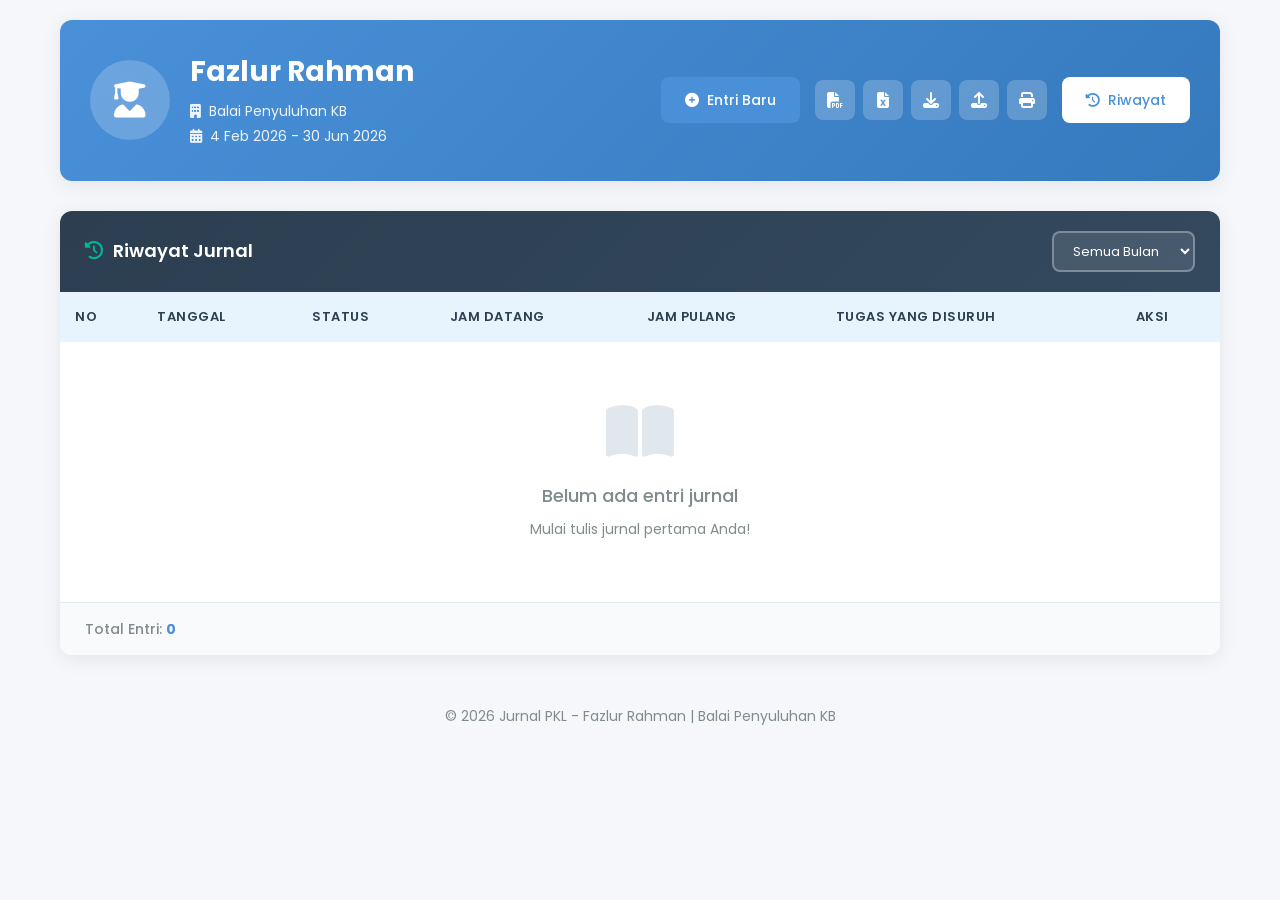
==== history.html @ e60bd789 "Initial commit: Jurnal PKL Fazlur Rahman" ====
<!doctype html>
<html lang="id">
  <head>
    <meta charset="UTF-8" />
    <meta name="viewport" content="width=device-width, initial-scale=1.0" />
    <title>Riwayat Jurnal PKL - Fazlur Rahman</title>
    <link rel="preconnect" href="https://fonts.googleapis.com" />
    <link rel="preconnect" href="https://fonts.gstatic.com" crossorigin />
    <link
      href="https://fonts.googleapis.com/css2?family=Poppins:wght@300;400;500;600;700&display=swap"
      rel="stylesheet"
    />
    <link
      rel="stylesheet"
      href="https://cdnjs.cloudflare.com/ajax/libs/font-awesome/6.4.0/css/all.min.css"
    />
    <link rel="stylesheet" href="style.css" />
  </head>
  <body>
    <div class="container">
      <!-- Header -->
      <header class="header">
        <div class="profile-section">
          <div class="avatar">
            <i class="fas fa-user-graduate"></i>
          </div>
          <div class="profile-info">
            <h1>Fazlur Rahman</h1>
            <p class="company">
              <i class="fas fa-building"></i> Balai Penyuluhan KB
            </p>
            <p class="duration">
              <i class="fas fa-calendar-alt"></i> 4 Feb 2026 - 30 Jun 2026
            </p>
          </div>
        </div>
        <div class="header-actions">
          <a href="entry.html" class="btn btn-primary">
            <i class="fas fa-plus-circle"></i> Entri Baru
          </a>
          <div class="action-toolbar">
            <button
              class="toolbar-btn"
              onclick="exportToPDF()"
              title="Export PDF"
            >
              <i class="fas fa-file-pdf"></i>
            </button>
            <button
              class="toolbar-btn"
              onclick="exportToExcel()"
              title="Export Excel"
            >
              <i class="fas fa-file-excel"></i>
            </button>
            <button
              class="toolbar-btn"
              onclick="backupData()"
              title="Backup Data"
            >
              <i class="fas fa-download"></i>
            </button>
            <button
              class="toolbar-btn"
              onclick="document.getElementById('restoreFile').click()"
              title="Restore Data"
            >
              <i class="fas fa-upload"></i>
            </button>
            <input
              type="file"
              id="restoreFile"
              accept=".json"
              style="display: none"
              onchange="restoreData(this)"
            />
            <button class="toolbar-btn" onclick="printJournal()" title="Cetak">
              <i class="fas fa-print"></i>
            </button>
          </div>
          <a href="history.html" class="btn btn-secondary">
            <i class="fas fa-history"></i> Riwayat
          </a>
        </div>
      </header>

      <!-- Main Content -->
      <main class="main-content">
        <!-- History Section -->
        <section class="card history-section">
          <div class="card-header">
            <h2><i class="fas fa-history"></i> Riwayat Jurnal</h2>
            <div class="filter-section">
              <select
                id="monthFilter"
                class="filter-select"
                onchange="filterJournals()"
              >
                <option value="">Semua Bulan</option>
                <option value="2026-02">Februari 2026</option>
                <option value="2026-03">Maret 2026</option>
                <option value="2026-04">April 2026</option>
                <option value="2026-05">Mei 2026</option>
                <option value="2026-06">Juni 2026</option>
              </select>
            </div>
          </div>
          <div class="table-container">
            <table id="journalTable" class="journal-table">
              <thead>
                <tr>
                  <th>No</th>
                  <th>Tanggal</th>
                  <th>Status</th>
                  <th>Jam Datang</th>
                  <th>Jam Pulang</th>
                  <th>Tugas yang Disuruh</th>
                  <th>Aksi</th>
                </tr>
              </thead>
              <tbody id="journalTableBody"></tbody>
            </table>
            <div id="emptyState" class="empty-state">
              <i class="fas fa-book-open"></i>
              <p>Belum ada entri jurnal</p>
              <span>Mulai tulis jurnal pertama Anda!</span>
            </div>
          </div>
          <div class="card-footer">
            <p class="entry-count">
              Total Entri: <span id="entryCount">0</span>
            </p>
          </div>
        </section>
      </main>

      <!-- Footer -->
      <footer class="footer">
        <p>© 2026 Jurnal PKL - Fazlur Rahman | Balai Penyuluhan KB</p>
      </footer>
    </div>

    <!-- Edit Modal -->
    <div id="editModal" class="modal">
      <div class="modal-content modal-large">
        <h3><i class="fas fa-edit"></i> Edit Entri Jurnal</h3>
        <form id="editForm" class="journal-form">
          <input type="hidden" id="editIndex" />
          <div class="form-row">
            <div class="form-group">
              <label for="editDate"
                ><i class="fas fa-calendar"></i> Tanggal</label
              >
              <input type="date" id="editDate" name="date" required />
            </div>
            <div class="form-group">
              <label for="editStatus"
                ><i class="fas fa-user-check"></i> Status Kehadiran</label
              >
              <select id="editStatus" name="status" required>
                <option value="Hadir">Hadir</option>
                <option value="Izin">Izin</option>
                <option value="Sakit">Sakit</option>
              </select>
            </div>
          </div>
          <div class="form-row">
            <div class="form-group">
              <label for="editArrivalTime"
                ><i class="fas fa-sign-in-alt"></i> Jam Datang</label
              >
              <input type="time" id="editArrivalTime" name="arrivalTime" />
            </div>
            <div class="form-group">
              <label for="editDepartureTime"
                ><i class="fas fa-sign-out-alt"></i> Jam Pulang</label
              >
              <input type="time" id="editDepartureTime" name="departureTime" />
            </div>
          </div>
          <div class="form-group">
            <label for="editTask"
              ><i class="fas fa-tasks"></i> Tugas yang Disuruh</label
            >
            <textarea id="editTask" name="task" rows="4"></textarea>
          </div>
          <div class="modal-actions">
            <button type="submit" class="btn btn-primary">
              <i class="fas fa-save"></i> Simpan Perubahan
            </button>
            <button
              type="button"
              class="btn btn-outline"
              onclick="closeEditModal()"
            >
              <i class="fas fa-times"></i> Batal
            </button>
          </div>
        </form>
      </div>
    </div>

    <!-- Delete Confirmation Modal -->
    <div id="confirmModal" class="modal">
      <div class="modal-content">
        <h3>Konfirmasi Hapus</h3>
        <p>Apakah Anda yakin ingin menghapus entri jurnal ini?</p>
        <div class="modal-actions">
          <button class="btn btn-danger" onclick="confirmDelete()">
            <i class="fas fa-trash"></i> Hapus
          </button>
          <button class="btn btn-outline" onclick="closeModal()">Batal</button>
        </div>
      </div>
    </div>

    <script src="script-history.js"></script>
  </body>
</html>
---- style.css ----
/* ===== CSS Variables ===== */
:root {
  --primary: #4a90d9;
  --primary-dark: #357abd;
  --primary-light: #e8f4fd;
  --secondary: #2c3e50;
  --accent: #00b894;
  --danger: #e74c3c;
  --warning: #f39c12;
  --background: #f5f7fa;
  --card-bg: #ffffff;
  --text-primary: #2c3e50;
  --text-secondary: #7f8c8d;
  --border: #e1e8ed;
  --shadow: 0 4px 20px rgba(0, 0, 0, 0.08);
  --shadow-hover: 0 8px 30px rgba(0, 0, 0, 0.12);
  --radius: 12px;
  --radius-sm: 8px;
  --transition: all 0.3s ease;
}

/* ===== Reset & Base ===== */
* {
  margin: 0;
  padding: 0;
  box-sizing: border-box;
}

body {
  font-family: "Poppins", sans-serif;
  background: var(--background);
  color: var(--text-primary);
  line-height: 1.6;
  min-height: 100vh;
}

.container {
  max-width: 1200px;
  margin: 0 auto;
  padding: 20px;
}

/* ===== Header ===== */
.header {
  background: linear-gradient(
    135deg,
    var(--primary) 0%,
    var(--primary-dark) 100%
  );
  border-radius: var(--radius);
  padding: 30px;
  margin-bottom: 30px;
  display: flex;
  justify-content: space-between;
  align-items: center;
  flex-wrap: wrap;
  gap: 20px;
  box-shadow: var(--shadow);
}

.profile-section {
  display: flex;
  align-items: center;
  gap: 20px;
}

.avatar {
  width: 80px;
  height: 80px;
  background: rgba(255, 255, 255, 0.2);
  border-radius: 50%;
  display: flex;
  align-items: center;
  justify-content: center;
  font-size: 36px;
  color: white;
  backdrop-filter: blur(10px);
}

.profile-info h1 {
  color: white;
  font-size: 28px;
  font-weight: 700;
  margin-bottom: 5px;
}

.profile-info p {
  color: rgba(255, 255, 255, 0.9);
  font-size: 14px;
  display: flex;
  align-items: center;
  gap: 8px;
  margin-bottom: 3px;
}

.profile-info i {
  font-size: 14px;
}

/* ===== Header Actions ===== */
.header-actions {
  display: flex;
  gap: 15px;
  align-items: center;
  flex-wrap: wrap;
}

.action-toolbar {
  display: flex;
  gap: 8px;
}

.toolbar-btn {
  width: 40px;
  height: 40px;
  border: none;
  border-radius: var(--radius-sm);
  background: rgba(255, 255, 255, 0.2);
  color: white;
  cursor: pointer;
  display: flex;
  align-items: center;
  justify-content: center;
  font-size: 16px;
  transition: var(--transition);
}

.toolbar-btn:hover {
  background: rgba(255, 255, 255, 0.3);
  transform: translateY(-2px);
}

.toolbar-btn:active {
  transform: translateY(0);
}

/* ===== Buttons ===== */
.btn {
  padding: 12px 24px;
  border: none;
  border-radius: var(--radius-sm);
  font-family: "Poppins", sans-serif;
  font-size: 14px;
  font-weight: 500;
  cursor: pointer;
  display: inline-flex;
  align-items: center;
  gap: 8px;
  transition: var(--transition);
  text-decoration: none;
}

.btn-primary {
  background: var(--primary);
  color: white;
}

.btn-primary:hover {
  background: var(--primary-dark);
  transform: translateY(-2px);
  box-shadow: 0 4px 15px rgba(74, 144, 217, 0.4);
}

.btn-secondary {
  background: white;
  color: var(--primary);
}

.btn-secondary:hover {
  background: var(--primary-light);
  transform: translateY(-2px);
}

.btn-outline {
  background: transparent;
  color: white;
  border: 2px solid rgba(255, 255, 255, 0.5);
}

.btn-outline:hover {
  background: rgba(255, 255, 255, 0.1);
  border-color: white;
}

.btn-danger {
  background: var(--danger);
  color: white;
}

.btn-danger:hover {
  background: #c0392b;
}

/* ===== Action Buttons ===== */
.action-buttons {
  display: flex;
  gap: 8px;
}

.btn-edit,
.btn-delete {
  padding: 8px 12px;
  border: none;
  border-radius: var(--radius-sm);
  cursor: pointer;
  transition: var(--transition);
  font-size: 14px;
}

.btn-edit {
  background: var(--primary);
  color: white;
}

.btn-edit:hover {
  background: var(--primary-dark);
  transform: scale(1.05);
}

.btn-delete {
  background: var(--danger);
  color: white;
}

.btn-delete:hover {
  background: #c0392b;
  transform: scale(1.05);
}

/* ===== Link Button ===== */
a.btn {
  text-decoration: none;
}

/* ===== Cards ===== */
.card {
  background: var(--card-bg);
  border-radius: var(--radius);
  box-shadow: var(--shadow);
  margin-bottom: 30px;
  overflow: hidden;
  transition: var(--transition);
}

.card:hover {
  box-shadow: var(--shadow-hover);
}

.card-header {
  background: linear-gradient(135deg, var(--secondary) 0%, #34495e 100%);
  color: white;
  padding: 20px 25px;
  display: flex;
  justify-content: space-between;
  align-items: center;
  flex-wrap: wrap;
  gap: 15px;
}

.card-header h2 {
  font-size: 18px;
  font-weight: 600;
  display: flex;
  align-items: center;
  gap: 10px;
}

.card-header h2 i {
  color: var(--accent);
}

/* ===== Form ===== */
.journal-form {
  padding: 25px;
}

.form-row {
  display: grid;
  grid-template-columns: repeat(auto-fit, minmax(200px, 1fr));
  gap: 20px;
}

.form-group {
  margin-bottom: 20px;
}

.form-group label {
  display: flex;
  align-items: center;
  gap: 8px;
  font-weight: 500;
  color: var(--text-primary);
  margin-bottom: 8px;
  font-size: 14px;
}

.form-group label i {
  color: var(--primary);
}

.form-group input,
.form-group textarea,
.form-group select,
.filter-select {
  width: 100%;
  padding: 12px 15px;
  border: 2px solid var(--border);
  border-radius: var(--radius-sm);
  font-family: "Poppins", sans-serif;
  font-size: 14px;
  color: var(--text-primary);
  transition: var(--transition);
  background: white;
}

.form-group input:focus,
.form-group textarea:focus,
.form-group select:focus,
.filter-select:focus {
  outline: none;
  border-color: var(--primary);
  box-shadow: 0 0 0 3px rgba(74, 144, 217, 0.1);
}

.form-group textarea {
  resize: vertical;
  min-height: 80px;
}

.form-actions {
  display: flex;
  gap: 15px;
  margin-top: 25px;
}

/* ===== Status Badge ===== */
.status-badge {
  padding: 4px 10px;
  border-radius: 20px;
  font-size: 12px;
  font-weight: 600;
  display: inline-block;
}

.status-hadir {
  background: #d4edda;
  color: #155724;
}

.status-izin {
  background: #fff3cd;
  color: #856404;
}

.status-sakit {
  background: #f8d7da;
  color: #721c24;
}

/* ===== Table ===== */
.table-container {
  overflow-x: auto;
  padding: 0;
}

.journal-table {
  width: 100%;
  border-collapse: collapse;
}

.journal-table thead {
  background: var(--primary-light);
}

.journal-table th {
  padding: 15px;
  text-align: left;
  font-weight: 600;
  color: var(--secondary);
  font-size: 13px;
  text-transform: uppercase;
  letter-spacing: 0.5px;
}

.journal-table td {
  padding: 15px;
  border-bottom: 1px solid var(--border);
  font-size: 14px;
  vertical-align: top;
}

.journal-table tbody tr {
  transition: var(--transition);
}

.journal-table tbody tr:hover {
  background: var(--primary-light);
}

.journal-table tbody tr:nth-child(even) {
  background: #f8fafc;
}

.journal-table tbody tr:nth-child(even):hover {
  background: var(--primary-light);
}

/* ===== Empty State ===== */
.empty-state {
  text-align: center;
  padding: 60px 20px;
  color: var(--text-secondary);
}

.empty-state i {
  font-size: 60px;
  color: var(--border);
  margin-bottom: 20px;
}

.empty-state p {
  font-size: 18px;
  font-weight: 500;
  margin-bottom: 5px;
}

.empty-state span {
  font-size: 14px;
}

#emptyState {
  display: none;
}

/* ===== Card Footer ===== */
.card-footer {
  padding: 15px 25px;
  background: #f8fafc;
  border-top: 1px solid var(--border);
}

.entry-count {
  font-size: 14px;
  color: var(--text-secondary);
  font-weight: 500;
}

.entry-count span {
  color: var(--primary);
  font-weight: 700;
}

/* ===== Filter ===== */
.filter-select {
  padding: 8px 15px;
  border-radius: var(--radius-sm);
  border: 2px solid rgba(255, 255, 255, 0.3);
  background: rgba(255, 255, 255, 0.1);
  color: white;
  font-size: 13px;
  cursor: pointer;
}

.filter-select option {
  color: var(--text-primary);
  background: white;
}

/* ===== Modal ===== */
.modal {
  display: none;
  position: fixed;
  top: 0;
  left: 0;
  width: 100%;
  height: 100%;
  background: rgba(0, 0, 0, 0.5);
  z-index: 1000;
  justify-content: center;
  align-items: center;
  animation: fadeIn 0.3s ease;
}

@keyframes fadeIn {
  from {
    opacity: 0;
  }
  to {
    opacity: 1;
  }
}

.modal-content {
  background: white;
  padding: 30px;
  border-radius: var(--radius);
  max-width: 400px;
  width: 90%;
  text-align: center;
  animation: slideUp 0.3s ease;
}

@keyframes slideUp {
  from {
    transform: translateY(20px);
    opacity: 0;
  }
  to {
    transform: translateY(0);
    opacity: 1;
  }
}

.modal-content h3 {
  margin-bottom: 10px;
  color: var(--text-primary);
}

.modal-content p {
  margin-bottom: 20px;
  color: var(--text-secondary);
}

.modal-actions {
  display: flex;
  gap: 10px;
  justify-content: center;
}

/* ===== Large Modal ===== */
.modal-large {
  max-width: 700px;
}

.modal-large .journal-form {
  padding: 15px;
}

.modal-large .form-row {
  grid-template-columns: repeat(3, 1fr);
}

@media (max-width: 600px) {
  .modal-large .form-row {
    grid-template-columns: 1fr;
  }
}

/* ===== Footer ===== */
.footer {
  text-align: center;
  padding: 20px;
  color: var(--text-secondary);
  font-size: 14px;
}

/* ===== Responsive ===== */
@media (max-width: 768px) {
  .header {
    flex-direction: column;
    text-align: center;
  }

  .profile-section {
    flex-direction: column;
  }

  .header-actions {
    width: 100%;
    justify-content: center;
  }

  .action-toolbar {
    justify-content: center;
    flex-wrap: wrap;
  }

  .profile-info h1 {
    font-size: 22px;
  }

  .card-header {
    flex-direction: column;
    align-items: flex-start;
  }

  .form-actions {
    flex-direction: column;
  }

  .btn {
    width: 100%;
    justify-content: center;
  }

  .journal-table {
    font-size: 12px;
  }

  .journal-table th,
  .journal-table td {
    padding: 10px 8px;
  }
}

/* ===== Print Styles ===== */
@media print {
  body {
    background: white;
  }

  .header {
    background: var(--secondary) !important;
    -webkit-print-color-adjust: exact;
    print-color-adjust: exact;
  }

  .card {
    box-shadow: none;
    border: 1px solid #ddd;
  }

  .form-section,
  .header-actions,
  .btn-delete,
  .card-footer,
  .filter-section {
    display: none !important;
  }

  .history-section {
    margin-bottom: 0;
  }

  .journal-table th {
    background: #f0f0f0 !important;
    -webkit-print-color-adjust: exact;
    print-color-adjust: exact;
  }

  .journal-table td {
    border-bottom: 1px solid #ddd;
  }
}

/* ===== Animations ===== */
@keyframes successPulse {
  0% {
    transform: scale(1);
  }
  50% {
    transform: scale(1.05);
  }
  100% {
    transform: scale(1);
  }
}

.success-animation {
  animation: successPulse 0.5s ease;
}
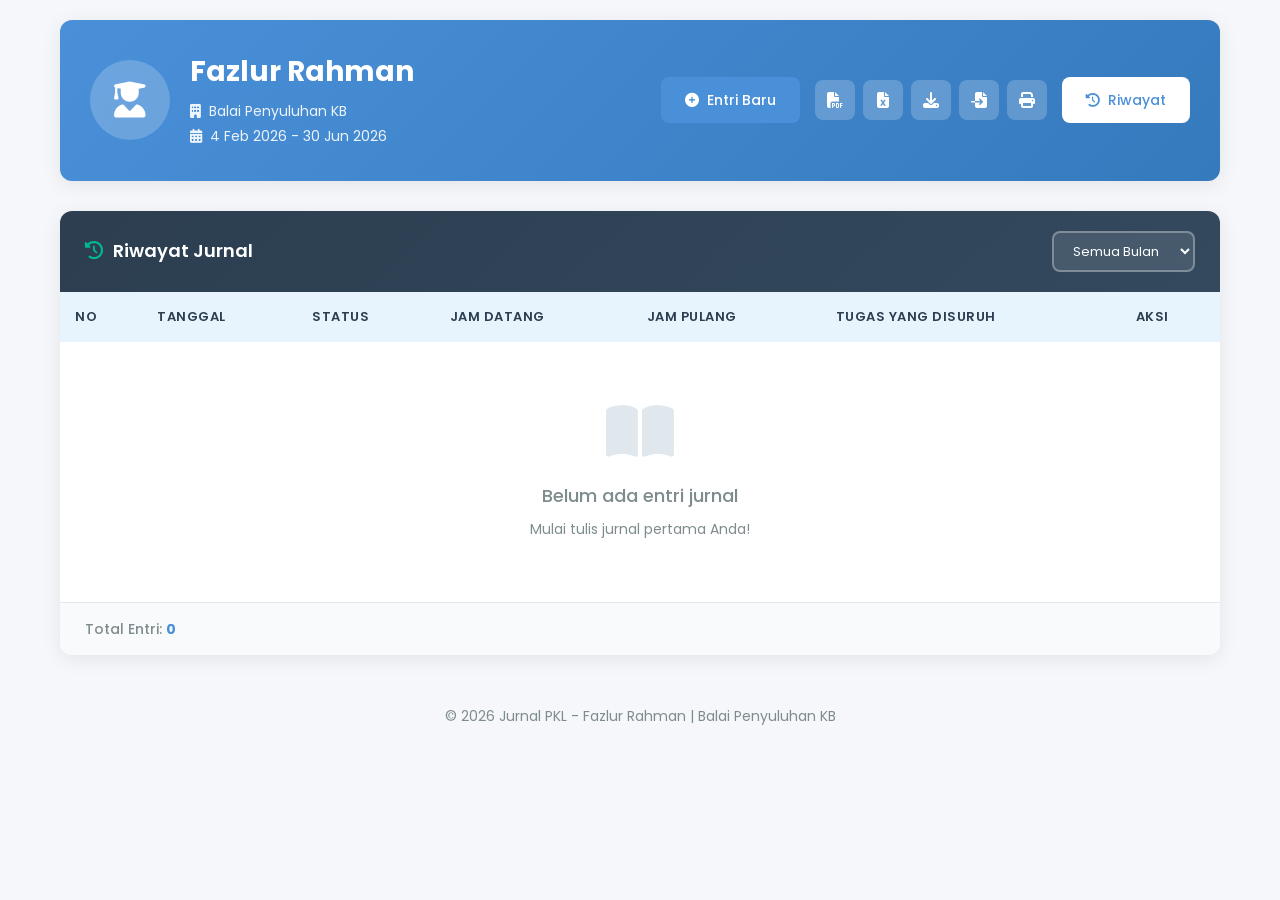
==== commit 377d90a7: "feat: add import via JSON/CSV feature" ====
--- a/history.html
+++ b/history.html
@@ -63,14 +63,14 @@
             <button
               class="toolbar-btn"
               onclick="document.getElementById('restoreFile').click()"
-              title="Restore Data"
-            >
-              <i class="fas fa-upload"></i>
+              title="Import Data (JSON/CSV)"
+            >
+              <i class="fas fa-file-import"></i>
             </button>
             <input
               type="file"
               id="restoreFile"
-              accept=".json"
+              accept=".json,.csv"
               style="display: none"
               onchange="restoreData(this)"
             />
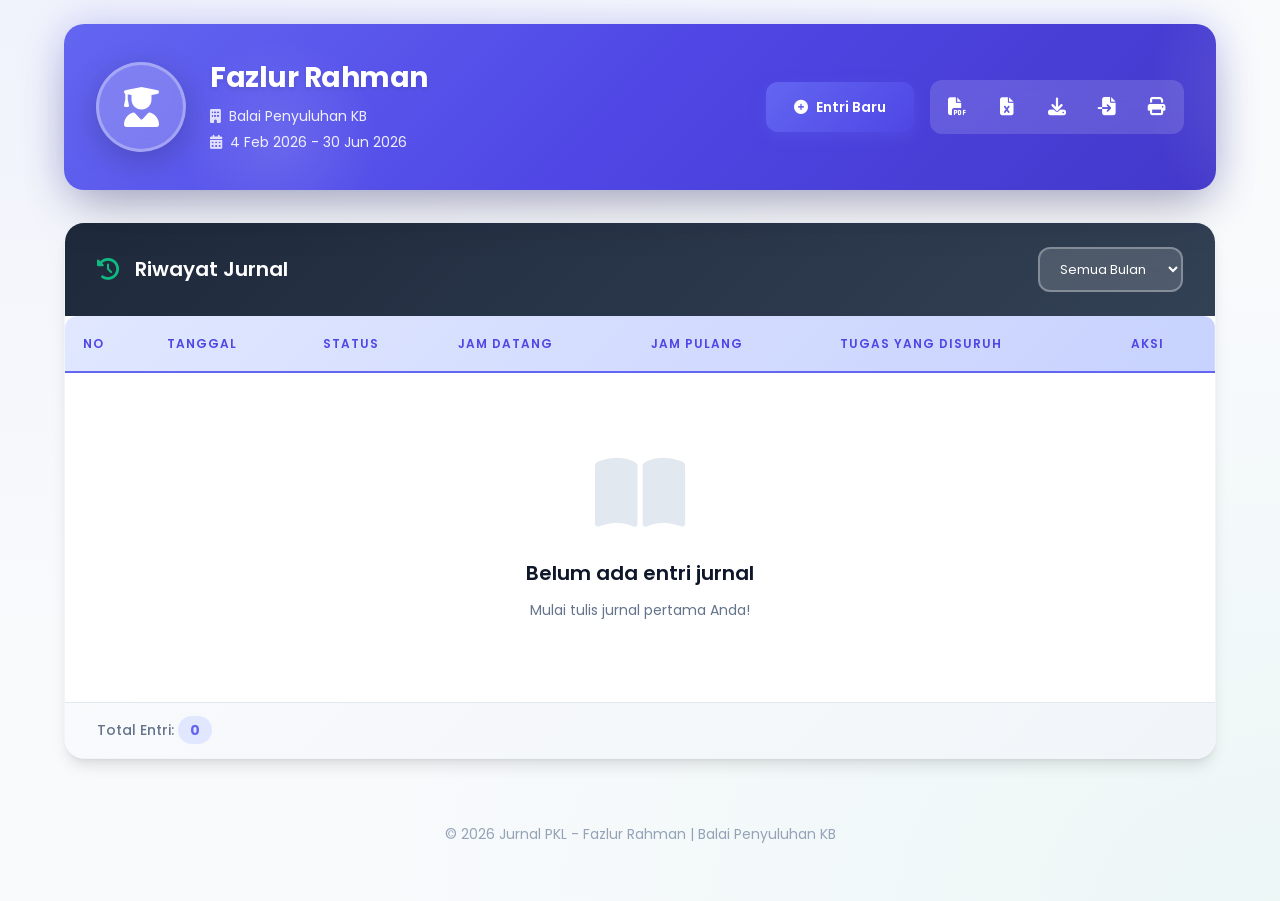
==== commit 6ca01868: "feat: redesign UI with modern look" ====
--- a/history.html
+++ b/history.html
@@ -78,9 +78,6 @@
               <i class="fas fa-print"></i>
             </button>
           </div>
-          <a href="history.html" class="btn btn-secondary">
-            <i class="fas fa-history"></i> Riwayat
-          </a>
         </div>
       </header>
 
@@ -209,7 +206,9 @@
           <button class="btn btn-danger" onclick="confirmDelete()">
             <i class="fas fa-trash"></i> Hapus
           </button>
-          <button class="btn btn-outline" onclick="closeModal()">Batal</button>
+          <button class="btn btn-secondary" onclick="closeModal()">
+            Batal
+          </button>
         </div>
       </div>
     </div>
--- a/style.css
+++ b/style.css
@@ -1,22 +1,63 @@
-/* ===== CSS Variables ===== */
+/* ===== CSS Variables - Modern Palette ===== */
 :root {
-  --primary: #4a90d9;
-  --primary-dark: #357abd;
-  --primary-light: #e8f4fd;
-  --secondary: #2c3e50;
-  --accent: #00b894;
-  --danger: #e74c3c;
-  --warning: #f39c12;
-  --background: #f5f7fa;
-  --card-bg: #ffffff;
-  --text-primary: #2c3e50;
-  --text-secondary: #7f8c8d;
-  --border: #e1e8ed;
-  --shadow: 0 4px 20px rgba(0, 0, 0, 0.08);
-  --shadow-hover: 0 8px 30px rgba(0, 0, 0, 0.12);
-  --radius: 12px;
-  --radius-sm: 8px;
-  --transition: all 0.3s ease;
+  /* Primary Colors */
+  --primary: #6366f1;
+  --primary-dark: #4f46e5;
+  --primary-light: #e0e7ff;
+  --primary-glow: rgba(99, 102, 241, 0.3);
+
+  /* Secondary Colors */
+  --secondary: #1e293b;
+  --secondary-light: #334155;
+
+  /* Accent Colors */
+  --accent: #10b981;
+  --accent-light: #d1fae5;
+
+  /* Status Colors */
+  --success: #10b981;
+  --warning: #f59e0b;
+  --danger: #ef4444;
+  --info: #3b82f6;
+
+  /* Background & Surface */
+  --background: #f8fafc;
+  --surface: #ffffff;
+  --surface-elevated: #ffffff;
+
+  /* Text Colors */
+  --text-primary: #0f172a;
+  --text-secondary: #64748b;
+  --text-muted: #94a3b8;
+
+  /* Border & Shadow */
+  --border: #e2e8f0;
+  --border-light: #f1f5f9;
+  --shadow-sm: 0 1px 2px 0 rgb(0 0 0 / 0.05);
+  --shadow: 0 4px 6px -1px rgb(0 0 0 / 0.1), 0 2px 4px -2px rgb(0 0 0 / 0.1);
+  --shadow-md:
+    0 10px 15px -3px rgb(0 0 0 / 0.1), 0 4px 6px -4px rgb(0 0 0 / 0.1);
+  --shadow-lg: 0 25px 50px -12px rgb(0 0 0 / 0.25);
+  --shadow-glow: 0 0 40px var(--primary-glow);
+
+  /* Border Radius */
+  --radius: 16px;
+  --radius-sm: 10px;
+  --radius-md: 12px;
+  --radius-lg: 20px;
+  --radius-full: 9999px;
+
+  /* Transitions */
+  --transition: all 0.3s cubic-bezier(0.4, 0, 0.2, 1);
+  --transition-fast: all 0.15s ease;
+
+  /* Spacing */
+  --space-xs: 4px;
+  --space-sm: 8px;
+  --space-md: 16px;
+  --space-lg: 24px;
+  --space-xl: 32px;
+  --space-2xl: 48px;
 }
 
 /* ===== Reset & Base ===== */
@@ -26,18 +67,32 @@
   box-sizing: border-box;
 }
 
+html {
+  scroll-behavior: smooth;
+}
+
 body {
-  font-family: "Poppins", sans-serif;
+  font-family:
+    "Poppins",
+    -apple-system,
+    BlinkMacSystemFont,
+    "Segoe UI",
+    sans-serif;
   background: var(--background);
+  background-image:
+    radial-gradient(at 0% 0%, rgba(99, 102, 241, 0.05) 0px, transparent 50%),
+    radial-gradient(at 100% 100%, rgba(16, 185, 129, 0.05) 0px, transparent 50%);
   color: var(--text-primary);
   line-height: 1.6;
   min-height: 100vh;
+  -webkit-font-smoothing: antialiased;
+  -moz-osx-font-smoothing: grayscale;
 }
 
 .container {
   max-width: 1200px;
   margin: 0 auto;
-  padding: 20px;
+  padding: var(--space-lg);
 }
 
 /* ===== Header ===== */
@@ -45,43 +100,89 @@
   background: linear-gradient(
     135deg,
     var(--primary) 0%,
-    var(--primary-dark) 100%
+    var(--primary-dark) 50%,
+    #4338ca 100%
   );
-  border-radius: var(--radius);
-  padding: 30px;
-  margin-bottom: 30px;
+  border-radius: var(--radius-lg);
+  padding: var(--space-xl);
+  margin-bottom: var(--space-xl);
   display: flex;
   justify-content: space-between;
   align-items: center;
   flex-wrap: wrap;
-  gap: 20px;
-  box-shadow: var(--shadow);
+  gap: var(--space-lg);
+  box-shadow: var(--shadow-lg), var(--shadow-glow);
+  position: relative;
+  overflow: hidden;
+}
+
+.header::before {
+  content: "";
+  position: absolute;
+  top: -50%;
+  right: -20%;
+  width: 300px;
+  height: 300px;
+  background: radial-gradient(
+    circle,
+    rgba(255, 255, 255, 0.15) 0%,
+    transparent 70%
+  );
+  border-radius: 50%;
+  pointer-events: none;
+}
+
+.header::after {
+  content: "";
+  position: absolute;
+  bottom: -30%;
+  left: 10%;
+  width: 200px;
+  height: 200px;
+  background: radial-gradient(
+    circle,
+    rgba(255, 255, 255, 0.1) 0%,
+    transparent 70%
+  );
+  border-radius: 50%;
+  pointer-events: none;
 }
 
 .profile-section {
   display: flex;
   align-items: center;
-  gap: 20px;
+  gap: var(--space-lg);
+  position: relative;
+  z-index: 1;
 }
 
 .avatar {
-  width: 80px;
-  height: 80px;
+  width: 90px;
+  height: 90px;
   background: rgba(255, 255, 255, 0.2);
+  border: 3px solid rgba(255, 255, 255, 0.3);
   border-radius: 50%;
   display: flex;
   align-items: center;
   justify-content: center;
-  font-size: 36px;
+  font-size: 40px;
   color: white;
   backdrop-filter: blur(10px);
+  box-shadow: 0 8px 32px rgba(0, 0, 0, 0.2);
+  transition: var(--transition);
+}
+
+.avatar:hover {
+  transform: scale(1.05) rotate(5deg);
 }
 
 .profile-info h1 {
   color: white;
   font-size: 28px;
   font-weight: 700;
-  margin-bottom: 5px;
+  margin-bottom: var(--space-xs);
+  text-shadow: 0 2px 4px rgba(0, 0, 0, 0.1);
+  letter-spacing: -0.5px;
 }
 
 .profile-info p {
@@ -89,45 +190,53 @@
   font-size: 14px;
   display: flex;
   align-items: center;
-  gap: 8px;
-  margin-bottom: 3px;
+  gap: var(--space-sm);
+  margin-bottom: 4px;
 }
 
 .profile-info i {
   font-size: 14px;
+  opacity: 0.9;
 }
 
 /* ===== Header Actions ===== */
 .header-actions {
   display: flex;
-  gap: 15px;
+  gap: var(--space-md);
   align-items: center;
   flex-wrap: wrap;
+  position: relative;
+  z-index: 1;
 }
 
 .action-toolbar {
   display: flex;
-  gap: 8px;
+  gap: var(--space-sm);
+  background: rgba(255, 255, 255, 0.15);
+  padding: 6px;
+  border-radius: var(--radius-md);
+  backdrop-filter: blur(10px);
 }
 
 .toolbar-btn {
-  width: 40px;
-  height: 40px;
+  width: 42px;
+  height: 42px;
   border: none;
   border-radius: var(--radius-sm);
+  background: transparent;
+  color: white;
+  cursor: pointer;
+  display: flex;
+  align-items: center;
+  justify-content: center;
+  font-size: 18px;
+  transition: var(--transition);
+}
+
+.toolbar-btn:hover {
   background: rgba(255, 255, 255, 0.2);
-  color: white;
-  cursor: pointer;
-  display: flex;
-  align-items: center;
-  justify-content: center;
-  font-size: 16px;
-  transition: var(--transition);
-}
-
-.toolbar-btn:hover {
-  background: rgba(255, 255, 255, 0.3);
   transform: translateY(-2px);
+  box-shadow: var(--shadow);
 }
 
 .toolbar-btn:active {
@@ -136,39 +245,67 @@
 
 /* ===== Buttons ===== */
 .btn {
-  padding: 12px 24px;
+  padding: 14px 28px;
   border: none;
-  border-radius: var(--radius-sm);
+  border-radius: var(--radius-md);
   font-family: "Poppins", sans-serif;
   font-size: 14px;
-  font-weight: 500;
+  font-weight: 600;
   cursor: pointer;
   display: inline-flex;
   align-items: center;
-  gap: 8px;
+  gap: var(--space-sm);
   transition: var(--transition);
   text-decoration: none;
+  position: relative;
+  overflow: hidden;
+}
+
+.btn::before {
+  content: "";
+  position: absolute;
+  top: 0;
+  left: -100%;
+  width: 100%;
+  height: 100%;
+  background: linear-gradient(
+    90deg,
+    transparent,
+    rgba(255, 255, 255, 0.2),
+    transparent
+  );
+  transition: var(--transition);
+}
+
+.btn:hover::before {
+  left: 100%;
 }
 
 .btn-primary {
-  background: var(--primary);
-  color: white;
+  background: linear-gradient(
+    135deg,
+    var(--primary) 0%,
+    var(--primary-dark) 100%
+  );
+  color: white;
+  box-shadow: 0 4px 15px var(--primary-glow);
 }
 
 .btn-primary:hover {
-  background: var(--primary-dark);
   transform: translateY(-2px);
-  box-shadow: 0 4px 15px rgba(74, 144, 217, 0.4);
+  box-shadow: 0 8px 25px var(--primary-glow);
 }
 
 .btn-secondary {
   background: white;
   color: var(--primary);
+  box-shadow: var(--shadow-sm);
 }
 
 .btn-secondary:hover {
   background: var(--primary-light);
   transform: translateY(-2px);
+  box-shadow: var(--shadow);
 }
 
 .btn-outline {
@@ -183,23 +320,24 @@
 }
 
 .btn-danger {
-  background: var(--danger);
+  background: linear-gradient(135deg, var(--danger) 0%, #dc2626 100%);
   color: white;
 }
 
 .btn-danger:hover {
-  background: #c0392b;
+  transform: translateY(-2px);
+  box-shadow: 0 8px 25px rgba(239, 68, 68, 0.3);
 }
 
 /* ===== Action Buttons ===== */
 .action-buttons {
   display: flex;
-  gap: 8px;
+  gap: var(--space-sm);
 }
 
 .btn-edit,
 .btn-delete {
-  padding: 8px 12px;
+  padding: 10px 14px;
   border: none;
   border-radius: var(--radius-sm);
   cursor: pointer;
@@ -208,22 +346,24 @@
 }
 
 .btn-edit {
+  background: var(--primary-light);
+  color: var(--primary-dark);
+}
+
+.btn-edit:hover {
   background: var(--primary);
   color: white;
-}
-
-.btn-edit:hover {
-  background: var(--primary-dark);
   transform: scale(1.05);
 }
 
 .btn-delete {
+  background: #fee2e2;
+  color: var(--danger);
+}
+
+.btn-delete:hover {
   background: var(--danger);
   color: white;
-}
-
-.btn-delete:hover {
-  background: #c0392b;
   transform: scale(1.05);
 }
 
@@ -234,68 +374,76 @@
 
 /* ===== Cards ===== */
 .card {
-  background: var(--card-bg);
-  border-radius: var(--radius);
-  box-shadow: var(--shadow);
-  margin-bottom: 30px;
+  background: var(--surface);
+  border-radius: var(--radius-lg);
+  box-shadow: var(--shadow-md);
+  margin-bottom: var(--space-xl);
   overflow: hidden;
   transition: var(--transition);
+  border: 1px solid var(--border-light);
 }
 
 .card:hover {
-  box-shadow: var(--shadow-hover);
+  box-shadow: var(--shadow-lg);
+  transform: translateY(-2px);
 }
 
 .card-header {
-  background: linear-gradient(135deg, var(--secondary) 0%, #34495e 100%);
-  color: white;
-  padding: 20px 25px;
+  background: linear-gradient(
+    135deg,
+    var(--secondary) 0%,
+    var(--secondary-light) 100%
+  );
+  color: white;
+  padding: var(--space-lg) var(--space-xl);
   display: flex;
   justify-content: space-between;
   align-items: center;
   flex-wrap: wrap;
-  gap: 15px;
+  gap: var(--space-md);
 }
 
 .card-header h2 {
-  font-size: 18px;
+  font-size: 20px;
   font-weight: 600;
   display: flex;
   align-items: center;
-  gap: 10px;
+  gap: var(--space-md);
 }
 
 .card-header h2 i {
   color: var(--accent);
+  font-size: 22px;
 }
 
 /* ===== Form ===== */
 .journal-form {
-  padding: 25px;
+  padding: var(--space-xl);
 }
 
 .form-row {
   display: grid;
-  grid-template-columns: repeat(auto-fit, minmax(200px, 1fr));
-  gap: 20px;
+  grid-template-columns: repeat(auto-fit, minmax(220px, 1fr));
+  gap: var(--space-lg);
 }
 
 .form-group {
-  margin-bottom: 20px;
+  margin-bottom: var(--space-lg);
 }
 
 .form-group label {
   display: flex;
   align-items: center;
-  gap: 8px;
-  font-weight: 500;
+  gap: var(--space-sm);
+  font-weight: 600;
   color: var(--text-primary);
-  margin-bottom: 8px;
+  margin-bottom: var(--space-sm);
   font-size: 14px;
 }
 
 .form-group label i {
   color: var(--primary);
+  font-size: 16px;
 }
 
 .form-group input,
@@ -303,14 +451,14 @@
 .form-group select,
 .filter-select {
   width: 100%;
-  padding: 12px 15px;
+  padding: 14px 18px;
   border: 2px solid var(--border);
-  border-radius: var(--radius-sm);
+  border-radius: var(--radius-md);
   font-family: "Poppins", sans-serif;
   font-size: 14px;
   color: var(--text-primary);
   transition: var(--transition);
-  background: white;
+  background: var(--surface);
 }
 
 .form-group input:focus,
@@ -319,42 +467,52 @@
 .filter-select:focus {
   outline: none;
   border-color: var(--primary);
-  box-shadow: 0 0 0 3px rgba(74, 144, 217, 0.1);
+  box-shadow:
+    0 0 0 4px var(--primary-light),
+    var(--shadow);
+}
+
+.form-group input::placeholder,
+.form-group textarea::placeholder {
+  color: var(--text-muted);
 }
 
 .form-group textarea {
   resize: vertical;
-  min-height: 80px;
+  min-height: 100px;
 }
 
 .form-actions {
   display: flex;
-  gap: 15px;
-  margin-top: 25px;
+  gap: var(--space-md);
+  margin-top: var(--space-xl);
+  padding-top: var(--space-lg);
+  border-top: 1px solid var(--border);
 }
 
 /* ===== Status Badge ===== */
 .status-badge {
-  padding: 4px 10px;
-  border-radius: 20px;
+  padding: 6px 14px;
+  border-radius: var(--radius-full);
   font-size: 12px;
   font-weight: 600;
   display: inline-block;
+  text-transform: capitalize;
 }
 
 .status-hadir {
-  background: #d4edda;
-  color: #155724;
+  background: linear-gradient(135deg, #d1fae5 0%, #a7f3d0 100%);
+  color: #065f46;
 }
 
 .status-izin {
-  background: #fff3cd;
-  color: #856404;
+  background: linear-gradient(135deg, #fef3c7 0%, #fde68a 100%);
+  color: #92400e;
 }
 
 .status-sakit {
-  background: #f8d7da;
-  color: #721c24;
+  background: linear-gradient(135deg, #fee2e2 0%, #fecaca 100%);
+  color: #991b1b;
 }
 
 /* ===== Table ===== */
@@ -365,63 +523,87 @@
 
 .journal-table {
   width: 100%;
-  border-collapse: collapse;
+  border-collapse: separate;
+  border-spacing: 0;
 }
 
 .journal-table thead {
-  background: var(--primary-light);
+  background: linear-gradient(135deg, var(--primary-light) 0%, #c7d2fe 100%);
 }
 
 .journal-table th {
-  padding: 15px;
+  padding: 18px;
   text-align: left;
   font-weight: 600;
-  color: var(--secondary);
-  font-size: 13px;
+  color: var(--primary-dark);
+  font-size: 12px;
   text-transform: uppercase;
-  letter-spacing: 0.5px;
+  letter-spacing: 1px;
+  border-bottom: 2px solid var(--primary);
+  white-space: nowrap;
+}
+
+.journal-table th:first-child {
+  border-top-left-radius: var(--radius-md);
+}
+
+.journal-table th:last-child {
+  border-top-right-radius: var(--radius-md);
 }
 
 .journal-table td {
-  padding: 15px;
+  padding: 18px;
   border-bottom: 1px solid var(--border);
   font-size: 14px;
-  vertical-align: top;
+  vertical-align: middle;
+  background: var(--surface);
 }
 
 .journal-table tbody tr {
   transition: var(--transition);
 }
 
-.journal-table tbody tr:hover {
+.journal-table tbody tr:hover td {
   background: var(--primary-light);
 }
 
-.journal-table tbody tr:nth-child(even) {
+.journal-table tbody tr:nth-child(even) td {
   background: #f8fafc;
 }
 
-.journal-table tbody tr:nth-child(even):hover {
+.journal-table tbody tr:nth-child(even):hover td {
   background: var(--primary-light);
 }
 
 /* ===== Empty State ===== */
 .empty-state {
   text-align: center;
-  padding: 60px 20px;
+  padding: 80px var(--space-xl);
   color: var(--text-secondary);
 }
 
 .empty-state i {
-  font-size: 60px;
+  font-size: 80px;
   color: var(--border);
-  margin-bottom: 20px;
+  margin-bottom: var(--space-lg);
+  animation: float 3s ease-in-out infinite;
+}
+
+@keyframes float {
+  0%,
+  100% {
+    transform: translateY(0);
+  }
+  50% {
+    transform: translateY(-10px);
+  }
 }
 
 .empty-state p {
-  font-size: 18px;
-  font-weight: 500;
-  margin-bottom: 5px;
+  font-size: 20px;
+  font-weight: 600;
+  margin-bottom: var(--space-sm);
+  color: var(--text-primary);
 }
 
 .empty-state span {
@@ -434,8 +616,8 @@
 
 /* ===== Card Footer ===== */
 .card-footer {
-  padding: 15px 25px;
-  background: #f8fafc;
+  padding: var(--space-md) var(--space-xl);
+  background: linear-gradient(135deg, #f8fafc 0%, #f1f5f9 100%);
   border-top: 1px solid var(--border);
 }
 
@@ -448,17 +630,25 @@
 .entry-count span {
   color: var(--primary);
   font-weight: 700;
+  background: var(--primary-light);
+  padding: 4px 12px;
+  border-radius: var(--radius-full);
 }
 
 /* ===== Filter ===== */
 .filter-select {
-  padding: 8px 15px;
-  border-radius: var(--radius-sm);
+  padding: 10px 16px;
+  border-radius: var(--radius-md);
   border: 2px solid rgba(255, 255, 255, 0.3);
-  background: rgba(255, 255, 255, 0.1);
+  background: rgba(255, 255, 255, 0.15);
   color: white;
   font-size: 13px;
   cursor: pointer;
+  backdrop-filter: blur(10px);
+}
+
+.filter-select:focus {
+  border-color: rgba(255, 255, 255, 0.5);
 }
 
 .filter-select option {
@@ -474,7 +664,8 @@
   left: 0;
   width: 100%;
   height: 100%;
-  background: rgba(0, 0, 0, 0.5);
+  background: rgba(15, 23, 42, 0.6);
+  backdrop-filter: blur(8px);
   z-index: 1000;
   justify-content: center;
   align-items: center;
@@ -491,18 +682,19 @@
 }
 
 .modal-content {
-  background: white;
-  padding: 30px;
-  border-radius: var(--radius);
-  max-width: 400px;
+  background: var(--surface);
+  padding: 40px;
+  border-radius: var(--radius-lg);
+  max-width: 420px;
   width: 90%;
   text-align: center;
   animation: slideUp 0.3s ease;
+  box-shadow: var(--shadow-lg);
 }
 
 @keyframes slideUp {
   from {
-    transform: translateY(20px);
+    transform: translateY(30px);
     opacity: 0;
   }
   to {
@@ -512,28 +704,31 @@
 }
 
 .modal-content h3 {
-  margin-bottom: 10px;
+  margin-bottom: var(--space-md);
   color: var(--text-primary);
+  font-size: 22px;
+  font-weight: 600;
 }
 
 .modal-content p {
-  margin-bottom: 20px;
+  margin-bottom: var(--space-xl);
   color: var(--text-secondary);
+  font-size: 15px;
 }
 
 .modal-actions {
   display: flex;
-  gap: 10px;
+  gap: var(--space-md);
   justify-content: center;
 }
 
 /* ===== Large Modal ===== */
 .modal-large {
-  max-width: 700px;
+  max-width: 750px;
 }
 
 .modal-large .journal-form {
-  padding: 15px;
+  padding: var(--space-lg);
 }
 
 .modal-large .form-row {
@@ -549,9 +744,47 @@
 /* ===== Footer ===== */
 .footer {
   text-align: center;
-  padding: 20px;
-  color: var(--text-secondary);
+  padding: var(--space-xl);
+  color: var(--text-muted);
   font-size: 14px;
+}
+
+/* ===== Notification ===== */
+.notification {
+  position: fixed;
+  top: 24px;
+  right: 24px;
+  padding: 16px 24px;
+  border-radius: var(--radius-md);
+  box-shadow: var(--shadow-lg);
+  z-index: 2000;
+  animation: slideInRight 0.3s ease;
+  display: flex;
+  align-items: center;
+  gap: var(--space-md);
+  font-weight: 500;
+  max-width: 400px;
+}
+
+.notification-success {
+  background: linear-gradient(135deg, var(--success) 0%, #059669 100%);
+  color: white;
+}
+
+.notification-error {
+  background: linear-gradient(135deg, var(--danger) 0%, #dc2626 100%);
+  color: white;
+}
+
+@keyframes slideInRight {
+  from {
+    transform: translateX(100%);
+    opacity: 0;
+  }
+  to {
+    transform: translateX(0);
+    opacity: 1;
+  }
 }
 
 /* ===== Responsive ===== */
@@ -559,6 +792,7 @@
   .header {
     flex-direction: column;
     text-align: center;
+    padding: var(--space-lg);
   }
 
   .profile-section {
@@ -576,12 +810,19 @@
   }
 
   .profile-info h1 {
-    font-size: 22px;
+    font-size: 24px;
+  }
+
+  .avatar {
+    width: 70px;
+    height: 70px;
+    font-size: 30px;
   }
 
   .card-header {
     flex-direction: column;
     align-items: flex-start;
+    padding: var(--space-md) var(--space-lg);
   }
 
   .form-actions {
@@ -599,7 +840,12 @@
 
   .journal-table th,
   .journal-table td {
-    padding: 10px 8px;
+    padding: 12px 8px;
+  }
+
+  .modal-content {
+    padding: 24px;
+    margin: var(--space-md);
   }
 }
 
@@ -659,3 +905,23 @@
 .success-animation {
   animation: successPulse 0.5s ease;
 }
+
+/* ===== Scrollbar ===== */
+::-webkit-scrollbar {
+  width: 8px;
+  height: 8px;
+}
+
+::-webkit-scrollbar-track {
+  background: var(--border-light);
+  border-radius: var(--radius-full);
+}
+
+::-webkit-scrollbar-thumb {
+  background: var(--primary-light);
+  border-radius: var(--radius-full);
+}
+
+::-webkit-scrollbar-thumb:hover {
+  background: var(--primary);
+}
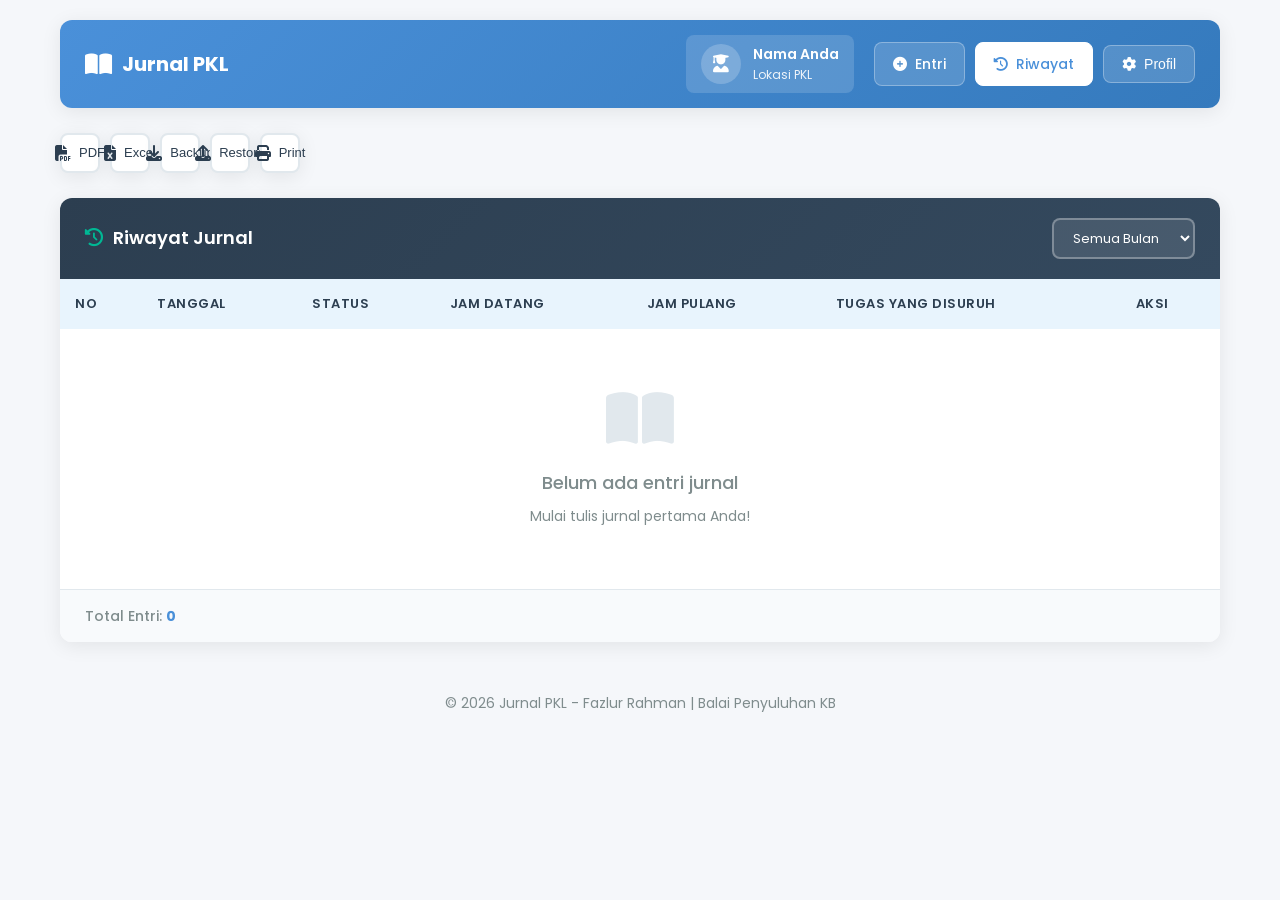
==== commit 7e7031de: "feat: Add navbar design with profile modal and mobile responsive" ====
--- a/history.html
+++ b/history.html
@@ -18,68 +18,72 @@
   </head>
   <body>
     <div class="container">
-      <!-- Header -->
-      <header class="header">
-        <div class="profile-section">
-          <div class="avatar">
-            <i class="fas fa-user-graduate"></i>
-          </div>
-          <div class="profile-info">
-            <h1>Fazlur Rahman</h1>
-            <p class="company">
-              <i class="fas fa-building"></i> Balai Penyuluhan KB
-            </p>
-            <p class="duration">
-              <i class="fas fa-calendar-alt"></i> 4 Feb 2026 - 30 Jun 2026
-            </p>
-          </div>
+      <!-- Navbar -->
+      <header class="navbar">
+        <div class="navbar-brand">
+          <i class="fas fa-book-open"></i>
+          <span>Jurnal PKL</span>
         </div>
-        <div class="header-actions">
-          <a href="entry.html" class="btn btn-primary">
-            <i class="fas fa-plus-circle"></i> Entri Baru
-          </a>
-          <div class="action-toolbar">
-            <button
-              class="toolbar-btn"
-              onclick="exportToPDF()"
-              title="Export PDF"
-            >
-              <i class="fas fa-file-pdf"></i>
-            </button>
-            <button
-              class="toolbar-btn"
-              onclick="exportToExcel()"
-              title="Export Excel"
-            >
-              <i class="fas fa-file-excel"></i>
-            </button>
-            <button
-              class="toolbar-btn"
-              onclick="backupData()"
-              title="Backup Data"
-            >
-              <i class="fas fa-download"></i>
-            </button>
-            <button
-              class="toolbar-btn"
-              onclick="document.getElementById('restoreFile').click()"
-              title="Import Data (JSON/CSV)"
-            >
-              <i class="fas fa-file-import"></i>
-            </button>
-            <input
-              type="file"
-              id="restoreFile"
-              accept=".json,.csv"
-              style="display: none"
-              onchange="restoreData(this)"
-            />
-            <button class="toolbar-btn" onclick="printJournal()" title="Cetak">
-              <i class="fas fa-print"></i>
-            </button>
-          </div>
-        </div>
+        <button class="navbar-toggle" onclick="toggleNavbar()">
+          <i class="fas fa-bars"></i>
+        </button>
+        <nav class="navbar-menu" id="navbarMenu">
+          <div class="navbar-profile">
+            <div class="navbar-avatar">
+              <i class="fas fa-user-graduate"></i>
+            </div>
+            <div class="navbar-profile-info">
+              <span id="displayName">Fazlur Rahman</span>
+              <small id="displayLocation">Balai Penyuluhan KB</small>
+            </div>
+          </div>
+          <div class="navbar-links">
+            <a href="entry.html" class="navbar-link">
+              <i class="fas fa-plus-circle"></i> Entri
+            </a>
+            <a href="history.html" class="navbar-link active">
+              <i class="fas fa-history"></i> Riwayat
+            </a>
+            <button class="navbar-link" onclick="openProfileModal()">
+              <i class="fas fa-cog"></i> Profil
+            </button>
+          </div>
+        </nav>
       </header>
+
+      <!-- Toolbar -->
+      <div class="toolbar">
+        <button class="toolbar-btn" onclick="exportToPDF()" title="Export PDF">
+          <i class="fas fa-file-pdf"></i> PDF
+        </button>
+        <button
+          class="toolbar-btn"
+          onclick="exportToExcel()"
+          title="Export Excel"
+        >
+          <i class="fas fa-file-excel"></i> Excel
+        </button>
+        <button class="toolbar-btn" onclick="backupData()" title="Backup Data">
+          <i class="fas fa-download"></i> Backup
+        </button>
+        <button
+          class="toolbar-btn"
+          onclick="document.getElementById('restoreFile').click()"
+          title="Restore Data"
+        >
+          <i class="fas fa-upload"></i> Restore
+        </button>
+        <input
+          type="file"
+          id="restoreFile"
+          accept=".json"
+          style="display: none"
+          onchange="restoreData(this)"
+        />
+        <button class="toolbar-btn" onclick="printJournal()" title="Cetak">
+          <i class="fas fa-print"></i> Print
+        </button>
+      </div>
 
       <!-- Main Content -->
       <main class="main-content">
@@ -206,13 +210,84 @@
           <button class="btn btn-danger" onclick="confirmDelete()">
             <i class="fas fa-trash"></i> Hapus
           </button>
-          <button class="btn btn-secondary" onclick="closeModal()">
-            Batal
+          <button class="btn btn-outline" onclick="closeModal()">Batal</button>
+        </div>
+      </div>
+    </div>
+
+    <script src="script-history.js"></script>
+
+    <!-- Profile Modal -->
+    <div id="profileModal" class="modal">
+      <div class="modal-content">
+        <div class="modal-header">
+          <h3><i class="fas fa-user-edit"></i> Ubah Profil</h3>
+          <button class="modal-close" onclick="closeProfileModal()">
+            <i class="fas fa-times"></i>
           </button>
         </div>
-      </div>
-    </div>
-
-    <script src="script-history.js"></script>
+        <form id="profileForm" class="profile-form">
+          <div class="form-group">
+            <label for="profileNameInput">
+              <i class="fas fa-user"></i> Nama Lengkap
+            </label>
+            <input
+              type="text"
+              id="profileNameInput"
+              class="form-input"
+              placeholder="Masukkan nama lengkap"
+              required
+            />
+          </div>
+          <div class="form-group">
+            <label for="profileLocationInput">
+              <i class="fas fa-building"></i> Lokasi PKL
+            </label>
+            <input
+              type="text"
+              id="profileLocationInput"
+              class="form-input"
+              placeholder="Masukkan lokasi PKL"
+            />
+          </div>
+          <div class="form-row">
+            <div class="form-group">
+              <label for="profileStartDateInput">
+                <i class="fas fa-calendar-plus"></i> Tanggal Mulai
+              </label>
+              <input
+                type="date"
+                id="profileStartDateInput"
+                class="form-input"
+                required
+              />
+            </div>
+            <div class="form-group">
+              <label for="profileEndDateInput">
+                <i class="fas fa-calendar-check"></i> Tanggal Selesai
+              </label>
+              <input
+                type="date"
+                id="profileEndDateInput"
+                class="form-input"
+                required
+              />
+            </div>
+          </div>
+          <div class="modal-actions">
+            <button type="submit" class="btn btn-primary">
+              <i class="fas fa-save"></i> Simpan
+            </button>
+            <button
+              type="button"
+              class="btn btn-outline"
+              onclick="closeProfileModal()"
+            >
+              <i class="fas fa-times"></i> Batal
+            </button>
+          </div>
+        </form>
+      </div>
+    </div>
   </body>
 </html>
--- a/style.css
+++ b/style.css
@@ -1,63 +1,22 @@
-/* ===== CSS Variables - Modern Palette ===== */
+/* ===== CSS Variables ===== */
 :root {
-  /* Primary Colors */
-  --primary: #6366f1;
-  --primary-dark: #4f46e5;
-  --primary-light: #e0e7ff;
-  --primary-glow: rgba(99, 102, 241, 0.3);
-
-  /* Secondary Colors */
-  --secondary: #1e293b;
-  --secondary-light: #334155;
-
-  /* Accent Colors */
-  --accent: #10b981;
-  --accent-light: #d1fae5;
-
-  /* Status Colors */
-  --success: #10b981;
-  --warning: #f59e0b;
-  --danger: #ef4444;
-  --info: #3b82f6;
-
-  /* Background & Surface */
-  --background: #f8fafc;
-  --surface: #ffffff;
-  --surface-elevated: #ffffff;
-
-  /* Text Colors */
-  --text-primary: #0f172a;
-  --text-secondary: #64748b;
-  --text-muted: #94a3b8;
-
-  /* Border & Shadow */
-  --border: #e2e8f0;
-  --border-light: #f1f5f9;
-  --shadow-sm: 0 1px 2px 0 rgb(0 0 0 / 0.05);
-  --shadow: 0 4px 6px -1px rgb(0 0 0 / 0.1), 0 2px 4px -2px rgb(0 0 0 / 0.1);
-  --shadow-md:
-    0 10px 15px -3px rgb(0 0 0 / 0.1), 0 4px 6px -4px rgb(0 0 0 / 0.1);
-  --shadow-lg: 0 25px 50px -12px rgb(0 0 0 / 0.25);
-  --shadow-glow: 0 0 40px var(--primary-glow);
-
-  /* Border Radius */
-  --radius: 16px;
-  --radius-sm: 10px;
-  --radius-md: 12px;
-  --radius-lg: 20px;
-  --radius-full: 9999px;
-
-  /* Transitions */
-  --transition: all 0.3s cubic-bezier(0.4, 0, 0.2, 1);
-  --transition-fast: all 0.15s ease;
-
-  /* Spacing */
-  --space-xs: 4px;
-  --space-sm: 8px;
-  --space-md: 16px;
-  --space-lg: 24px;
-  --space-xl: 32px;
-  --space-2xl: 48px;
+  --primary: #4a90d9;
+  --primary-dark: #357abd;
+  --primary-light: #e8f4fd;
+  --secondary: #2c3e50;
+  --accent: #00b894;
+  --danger: #e74c3c;
+  --warning: #f39c12;
+  --background: #f5f7fa;
+  --card-bg: #ffffff;
+  --text-primary: #2c3e50;
+  --text-secondary: #7f8c8d;
+  --border: #e1e8ed;
+  --shadow: 0 4px 20px rgba(0, 0, 0, 0.08);
+  --shadow-hover: 0 8px 30px rgba(0, 0, 0, 0.12);
+  --radius: 12px;
+  --radius-sm: 8px;
+  --transition: all 0.3s ease;
 }
 
 /* ===== Reset & Base ===== */
@@ -67,32 +26,173 @@
   box-sizing: border-box;
 }
 
-html {
-  scroll-behavior: smooth;
-}
-
 body {
-  font-family:
-    "Poppins",
-    -apple-system,
-    BlinkMacSystemFont,
-    "Segoe UI",
-    sans-serif;
+  font-family: "Poppins", sans-serif;
   background: var(--background);
-  background-image:
-    radial-gradient(at 0% 0%, rgba(99, 102, 241, 0.05) 0px, transparent 50%),
-    radial-gradient(at 100% 100%, rgba(16, 185, 129, 0.05) 0px, transparent 50%);
   color: var(--text-primary);
   line-height: 1.6;
   min-height: 100vh;
-  -webkit-font-smoothing: antialiased;
-  -moz-osx-font-smoothing: grayscale;
 }
 
 .container {
   max-width: 1200px;
   margin: 0 auto;
-  padding: var(--space-lg);
+  padding: 20px;
+}
+
+/* ===== Navbar ===== */
+.navbar {
+  background: linear-gradient(
+    135deg,
+    var(--primary) 0%,
+    var(--primary-dark) 100%
+  );
+  border-radius: var(--radius);
+  padding: 15px 25px;
+  margin-bottom: 25px;
+  display: flex;
+  justify-content: space-between;
+  align-items: center;
+  box-shadow: var(--shadow);
+  flex-wrap: wrap;
+  gap: 15px;
+}
+
+.navbar-brand {
+  display: flex;
+  align-items: center;
+  gap: 10px;
+  color: white;
+  font-size: 20px;
+  font-weight: 700;
+}
+
+.navbar-brand i {
+  font-size: 24px;
+}
+
+.navbar-toggle {
+  display: none;
+  background: rgba(255, 255, 255, 0.2);
+  border: none;
+  border-radius: var(--radius-sm);
+  width: 40px;
+  height: 40px;
+  color: white;
+  font-size: 18px;
+  cursor: pointer;
+}
+
+.navbar-menu {
+  display: flex;
+  align-items: center;
+  gap: 20px;
+  flex-wrap: wrap;
+}
+
+.navbar-profile {
+  display: flex;
+  align-items: center;
+  gap: 12px;
+  padding: 8px 15px;
+  background: rgba(255, 255, 255, 0.15);
+  border-radius: var(--radius-sm);
+}
+
+.navbar-avatar {
+  width: 40px;
+  height: 40px;
+  background: rgba(255, 255, 255, 0.2);
+  border-radius: 50%;
+  display: flex;
+  align-items: center;
+  justify-content: center;
+  color: white;
+  font-size: 18px;
+}
+
+.navbar-profile-info {
+  display: flex;
+  flex-direction: column;
+  color: white;
+}
+
+.navbar-profile-info span {
+  font-weight: 600;
+  font-size: 14px;
+}
+
+.navbar-profile-info small {
+  font-size: 12px;
+  opacity: 0.9;
+}
+
+.navbar-links {
+  display: flex;
+  align-items: center;
+  gap: 10px;
+}
+
+.navbar-link {
+  display: flex;
+  align-items: center;
+  gap: 8px;
+  padding: 10px 18px;
+  background: rgba(255, 255, 255, 0.15);
+  border: 1px solid rgba(255, 255, 255, 0.3);
+  border-radius: var(--radius-sm);
+  color: white;
+  text-decoration: none;
+  font-size: 14px;
+  font-weight: 500;
+  cursor: pointer;
+  transition: var(--transition);
+}
+
+.navbar-link:hover {
+  background: rgba(255, 255, 255, 0.25);
+  border-color: white;
+}
+
+.navbar-link.active {
+  background: white;
+  color: var(--primary);
+  border-color: white;
+}
+
+/* ===== Toolbar ===== */
+.toolbar {
+  display: flex;
+  gap: 10px;
+  margin-bottom: 25px;
+  flex-wrap: wrap;
+}
+
+.toolbar .toolbar-btn {
+  display: flex;
+  align-items: center;
+  gap: 8px;
+  padding: 10px 18px;
+  background: var(--card-bg);
+  border: 2px solid var(--border);
+  border-radius: var(--radius-sm);
+  color: var(--text-primary);
+  font-size: 13px;
+  font-weight: 500;
+  cursor: pointer;
+  transition: var(--transition);
+  box-shadow: var(--shadow);
+}
+
+.toolbar .toolbar-btn:hover {
+  border-color: var(--primary);
+  color: var(--primary);
+  transform: translateY(-2px);
+  box-shadow: var(--shadow-hover);
+}
+
+.toolbar .toolbar-btn i {
+  font-size: 16px;
 }
 
 /* ===== Header ===== */
@@ -100,89 +200,43 @@
   background: linear-gradient(
     135deg,
     var(--primary) 0%,
-    var(--primary-dark) 50%,
-    #4338ca 100%
+    var(--primary-dark) 100%
   );
-  border-radius: var(--radius-lg);
-  padding: var(--space-xl);
-  margin-bottom: var(--space-xl);
+  border-radius: var(--radius);
+  padding: 30px;
+  margin-bottom: 30px;
   display: flex;
   justify-content: space-between;
   align-items: center;
   flex-wrap: wrap;
-  gap: var(--space-lg);
-  box-shadow: var(--shadow-lg), var(--shadow-glow);
-  position: relative;
-  overflow: hidden;
-}
-
-.header::before {
-  content: "";
-  position: absolute;
-  top: -50%;
-  right: -20%;
-  width: 300px;
-  height: 300px;
-  background: radial-gradient(
-    circle,
-    rgba(255, 255, 255, 0.15) 0%,
-    transparent 70%
-  );
+  gap: 20px;
+  box-shadow: var(--shadow);
+}
+
+.profile-section {
+  display: flex;
+  align-items: center;
+  gap: 20px;
+}
+
+.avatar {
+  width: 80px;
+  height: 80px;
+  background: rgba(255, 255, 255, 0.2);
   border-radius: 50%;
-  pointer-events: none;
-}
-
-.header::after {
-  content: "";
-  position: absolute;
-  bottom: -30%;
-  left: 10%;
-  width: 200px;
-  height: 200px;
-  background: radial-gradient(
-    circle,
-    rgba(255, 255, 255, 0.1) 0%,
-    transparent 70%
-  );
-  border-radius: 50%;
-  pointer-events: none;
-}
-
-.profile-section {
-  display: flex;
-  align-items: center;
-  gap: var(--space-lg);
-  position: relative;
-  z-index: 1;
-}
-
-.avatar {
-  width: 90px;
-  height: 90px;
-  background: rgba(255, 255, 255, 0.2);
-  border: 3px solid rgba(255, 255, 255, 0.3);
-  border-radius: 50%;
   display: flex;
   align-items: center;
   justify-content: center;
-  font-size: 40px;
+  font-size: 36px;
   color: white;
   backdrop-filter: blur(10px);
-  box-shadow: 0 8px 32px rgba(0, 0, 0, 0.2);
-  transition: var(--transition);
-}
-
-.avatar:hover {
-  transform: scale(1.05) rotate(5deg);
 }
 
 .profile-info h1 {
   color: white;
   font-size: 28px;
   font-weight: 700;
-  margin-bottom: var(--space-xs);
-  text-shadow: 0 2px 4px rgba(0, 0, 0, 0.1);
-  letter-spacing: -0.5px;
+  margin-bottom: 5px;
 }
 
 .profile-info p {
@@ -190,53 +244,186 @@
   font-size: 14px;
   display: flex;
   align-items: center;
-  gap: var(--space-sm);
-  margin-bottom: 4px;
+  gap: 8px;
+  margin-bottom: 3px;
 }
 
 .profile-info i {
   font-size: 14px;
-  opacity: 0.9;
+}
+
+/* ===== Profile Input Fields ===== */
+.profile-inputs {
+  display: flex;
+  flex-direction: column;
+  gap: 8px;
+}
+
+.profile-input {
+  background: rgba(255, 255, 255, 0.15);
+  border: 1px solid rgba(255, 255, 255, 0.3);
+  border-radius: var(--radius-sm);
+  padding: 8px 12px;
+  color: white;
+  font-family: "Poppins", sans-serif;
+  font-size: 14px;
+  transition: var(--transition);
+  backdrop-filter: blur(5px);
+}
+
+.profile-input:focus {
+  outline: none;
+  background: rgba(255, 255, 255, 0.25);
+  border-color: rgba(255, 255, 255, 0.5);
+}
+
+.profile-input::placeholder {
+  color: rgba(255, 255, 255, 0.7);
+}
+
+.profile-input-date {
+  width: 160px;
+}
+
+.profile-input-name {
+  font-size: 20px;
+  font-weight: 700;
+  width: 250px;
+}
+
+.profile-input-location {
+  width: 200px;
+}
+
+.profile-inputs p {
+  display: flex;
+  align-items: center;
+  gap: 8px;
+  margin-bottom: 0;
+}
+
+.profile-inputs p i {
+  width: 16px;
+  text-align: center;
+}
+
+.profile-dates {
+  display: flex;
+  align-items: center;
+  gap: 8px;
+  color: rgba(255, 255, 255, 0.9);
+  font-size: 14px;
+}
+
+.profile-dates .date-separator {
+  color: rgba(255, 255, 255, 0.7);
+}
+
+/* ===== Profile Modal ===== */
+.modal-header {
+  display: flex;
+  justify-content: space-between;
+  align-items: center;
+  margin-bottom: 20px;
+  padding-bottom: 15px;
+  border-bottom: 1px solid var(--border);
+}
+
+.modal-header h3 {
+  margin: 0;
+  display: flex;
+  align-items: center;
+  gap: 10px;
+}
+
+.modal-header h3 i {
+  color: var(--primary);
+}
+
+.modal-close {
+  background: var(--danger);
+  border: none;
+  width: 32px;
+  height: 32px;
+  border-radius: 50%;
+  font-size: 16px;
+  cursor: pointer;
+  color: white;
+  display: flex;
+  align-items: center;
+  justify-content: center;
+  transition: var(--transition);
+}
+
+.modal-close:hover {
+  background: #c0392b;
+  transform: scale(1.1);
+}
+
+.profile-form .form-group {
+  margin-bottom: 15px;
+}
+
+.profile-form .form-input {
+  width: 100%;
+  padding: 12px 15px;
+  border: 2px solid var(--border);
+  border-radius: var(--radius-sm);
+  font-family: "Poppins", sans-serif;
+  font-size: 14px;
+  color: var(--text-primary);
+  transition: var(--transition);
+}
+
+.profile-form .form-input:focus {
+  outline: none;
+  border-color: var(--primary);
+  box-shadow: 0 0 0 3px rgba(74, 144, 217, 0.1);
+}
+
+.profile-form .form-row {
+  display: grid;
+  grid-template-columns: 1fr 1fr;
+  gap: 15px;
+}
+
+@media (max-width: 500px) {
+  .profile-form .form-row {
+    grid-template-columns: 1fr;
+  }
 }
 
 /* ===== Header Actions ===== */
 .header-actions {
   display: flex;
-  gap: var(--space-md);
+  gap: 15px;
   align-items: center;
   flex-wrap: wrap;
-  position: relative;
-  z-index: 1;
 }
 
 .action-toolbar {
   display: flex;
-  gap: var(--space-sm);
-  background: rgba(255, 255, 255, 0.15);
-  padding: 6px;
-  border-radius: var(--radius-md);
-  backdrop-filter: blur(10px);
+  gap: 8px;
 }
 
 .toolbar-btn {
-  width: 42px;
-  height: 42px;
+  width: 40px;
+  height: 40px;
   border: none;
   border-radius: var(--radius-sm);
-  background: transparent;
+  background: rgba(255, 255, 255, 0.2);
   color: white;
   cursor: pointer;
   display: flex;
   align-items: center;
   justify-content: center;
-  font-size: 18px;
+  font-size: 16px;
   transition: var(--transition);
 }
 
 .toolbar-btn:hover {
-  background: rgba(255, 255, 255, 0.2);
+  background: rgba(255, 255, 255, 0.3);
   transform: translateY(-2px);
-  box-shadow: var(--shadow);
 }
 
 .toolbar-btn:active {
@@ -245,67 +432,39 @@
 
 /* ===== Buttons ===== */
 .btn {
-  padding: 14px 28px;
+  padding: 12px 24px;
   border: none;
-  border-radius: var(--radius-md);
+  border-radius: var(--radius-sm);
   font-family: "Poppins", sans-serif;
   font-size: 14px;
-  font-weight: 600;
+  font-weight: 500;
   cursor: pointer;
   display: inline-flex;
   align-items: center;
-  gap: var(--space-sm);
+  gap: 8px;
   transition: var(--transition);
   text-decoration: none;
-  position: relative;
-  overflow: hidden;
-}
-
-.btn::before {
-  content: "";
-  position: absolute;
-  top: 0;
-  left: -100%;
-  width: 100%;
-  height: 100%;
-  background: linear-gradient(
-    90deg,
-    transparent,
-    rgba(255, 255, 255, 0.2),
-    transparent
-  );
-  transition: var(--transition);
-}
-
-.btn:hover::before {
-  left: 100%;
 }
 
 .btn-primary {
-  background: linear-gradient(
-    135deg,
-    var(--primary) 0%,
-    var(--primary-dark) 100%
-  );
-  color: white;
-  box-shadow: 0 4px 15px var(--primary-glow);
+  background: var(--primary);
+  color: white;
 }
 
 .btn-primary:hover {
+  background: var(--primary-dark);
   transform: translateY(-2px);
-  box-shadow: 0 8px 25px var(--primary-glow);
+  box-shadow: 0 4px 15px rgba(74, 144, 217, 0.4);
 }
 
 .btn-secondary {
   background: white;
   color: var(--primary);
-  box-shadow: var(--shadow-sm);
 }
 
 .btn-secondary:hover {
   background: var(--primary-light);
   transform: translateY(-2px);
-  box-shadow: var(--shadow);
 }
 
 .btn-outline {
@@ -320,24 +479,23 @@
 }
 
 .btn-danger {
-  background: linear-gradient(135deg, var(--danger) 0%, #dc2626 100%);
+  background: var(--danger);
   color: white;
 }
 
 .btn-danger:hover {
-  transform: translateY(-2px);
-  box-shadow: 0 8px 25px rgba(239, 68, 68, 0.3);
+  background: #c0392b;
 }
 
 /* ===== Action Buttons ===== */
 .action-buttons {
   display: flex;
-  gap: var(--space-sm);
+  gap: 8px;
 }
 
 .btn-edit,
 .btn-delete {
-  padding: 10px 14px;
+  padding: 8px 12px;
   border: none;
   border-radius: var(--radius-sm);
   cursor: pointer;
@@ -346,24 +504,22 @@
 }
 
 .btn-edit {
-  background: var(--primary-light);
-  color: var(--primary-dark);
+  background: var(--primary);
+  color: white;
 }
 
 .btn-edit:hover {
-  background: var(--primary);
-  color: white;
+  background: var(--primary-dark);
   transform: scale(1.05);
 }
 
 .btn-delete {
-  background: #fee2e2;
-  color: var(--danger);
+  background: var(--danger);
+  color: white;
 }
 
 .btn-delete:hover {
-  background: var(--danger);
-  color: white;
+  background: #c0392b;
   transform: scale(1.05);
 }
 
@@ -374,76 +530,68 @@
 
 /* ===== Cards ===== */
 .card {
-  background: var(--surface);
-  border-radius: var(--radius-lg);
-  box-shadow: var(--shadow-md);
-  margin-bottom: var(--space-xl);
+  background: var(--card-bg);
+  border-radius: var(--radius);
+  box-shadow: var(--shadow);
+  margin-bottom: 30px;
   overflow: hidden;
   transition: var(--transition);
-  border: 1px solid var(--border-light);
 }
 
 .card:hover {
-  box-shadow: var(--shadow-lg);
-  transform: translateY(-2px);
+  box-shadow: var(--shadow-hover);
 }
 
 .card-header {
-  background: linear-gradient(
-    135deg,
-    var(--secondary) 0%,
-    var(--secondary-light) 100%
-  );
-  color: white;
-  padding: var(--space-lg) var(--space-xl);
+  background: linear-gradient(135deg, var(--secondary) 0%, #34495e 100%);
+  color: white;
+  padding: 20px 25px;
   display: flex;
   justify-content: space-between;
   align-items: center;
   flex-wrap: wrap;
-  gap: var(--space-md);
+  gap: 15px;
 }
 
 .card-header h2 {
-  font-size: 20px;
+  font-size: 18px;
   font-weight: 600;
   display: flex;
   align-items: center;
-  gap: var(--space-md);
+  gap: 10px;
 }
 
 .card-header h2 i {
   color: var(--accent);
-  font-size: 22px;
 }
 
 /* ===== Form ===== */
 .journal-form {
-  padding: var(--space-xl);
+  padding: 25px;
 }
 
 .form-row {
   display: grid;
-  grid-template-columns: repeat(auto-fit, minmax(220px, 1fr));
-  gap: var(--space-lg);
+  grid-template-columns: repeat(auto-fit, minmax(200px, 1fr));
+  gap: 20px;
 }
 
 .form-group {
-  margin-bottom: var(--space-lg);
+  margin-bottom: 20px;
 }
 
 .form-group label {
   display: flex;
   align-items: center;
-  gap: var(--space-sm);
-  font-weight: 600;
+  gap: 8px;
+  font-weight: 500;
   color: var(--text-primary);
-  margin-bottom: var(--space-sm);
+  margin-bottom: 8px;
   font-size: 14px;
 }
 
 .form-group label i {
   color: var(--primary);
-  font-size: 16px;
 }
 
 .form-group input,
@@ -451,14 +599,14 @@
 .form-group select,
 .filter-select {
   width: 100%;
-  padding: 14px 18px;
+  padding: 12px 15px;
   border: 2px solid var(--border);
-  border-radius: var(--radius-md);
+  border-radius: var(--radius-sm);
   font-family: "Poppins", sans-serif;
   font-size: 14px;
   color: var(--text-primary);
   transition: var(--transition);
-  background: var(--surface);
+  background: white;
 }
 
 .form-group input:focus,
@@ -467,52 +615,42 @@
 .filter-select:focus {
   outline: none;
   border-color: var(--primary);
-  box-shadow:
-    0 0 0 4px var(--primary-light),
-    var(--shadow);
-}
-
-.form-group input::placeholder,
-.form-group textarea::placeholder {
-  color: var(--text-muted);
+  box-shadow: 0 0 0 3px rgba(74, 144, 217, 0.1);
 }
 
 .form-group textarea {
   resize: vertical;
-  min-height: 100px;
+  min-height: 80px;
 }
 
 .form-actions {
   display: flex;
-  gap: var(--space-md);
-  margin-top: var(--space-xl);
-  padding-top: var(--space-lg);
-  border-top: 1px solid var(--border);
+  gap: 15px;
+  margin-top: 25px;
 }
 
 /* ===== Status Badge ===== */
 .status-badge {
-  padding: 6px 14px;
-  border-radius: var(--radius-full);
+  padding: 4px 10px;
+  border-radius: 20px;
   font-size: 12px;
   font-weight: 600;
   display: inline-block;
-  text-transform: capitalize;
 }
 
 .status-hadir {
-  background: linear-gradient(135deg, #d1fae5 0%, #a7f3d0 100%);
-  color: #065f46;
+  background: #d4edda;
+  color: #155724;
 }
 
 .status-izin {
-  background: linear-gradient(135deg, #fef3c7 0%, #fde68a 100%);
-  color: #92400e;
+  background: #fff3cd;
+  color: #856404;
 }
 
 .status-sakit {
-  background: linear-gradient(135deg, #fee2e2 0%, #fecaca 100%);
-  color: #991b1b;
+  background: #f8d7da;
+  color: #721c24;
 }
 
 /* ===== Table ===== */
@@ -523,87 +661,63 @@
 
 .journal-table {
   width: 100%;
-  border-collapse: separate;
-  border-spacing: 0;
+  border-collapse: collapse;
 }
 
 .journal-table thead {
-  background: linear-gradient(135deg, var(--primary-light) 0%, #c7d2fe 100%);
+  background: var(--primary-light);
 }
 
 .journal-table th {
-  padding: 18px;
+  padding: 15px;
   text-align: left;
   font-weight: 600;
-  color: var(--primary-dark);
-  font-size: 12px;
+  color: var(--secondary);
+  font-size: 13px;
   text-transform: uppercase;
-  letter-spacing: 1px;
-  border-bottom: 2px solid var(--primary);
-  white-space: nowrap;
-}
-
-.journal-table th:first-child {
-  border-top-left-radius: var(--radius-md);
-}
-
-.journal-table th:last-child {
-  border-top-right-radius: var(--radius-md);
+  letter-spacing: 0.5px;
 }
 
 .journal-table td {
-  padding: 18px;
+  padding: 15px;
   border-bottom: 1px solid var(--border);
   font-size: 14px;
-  vertical-align: middle;
-  background: var(--surface);
+  vertical-align: top;
 }
 
 .journal-table tbody tr {
   transition: var(--transition);
 }
 
-.journal-table tbody tr:hover td {
+.journal-table tbody tr:hover {
   background: var(--primary-light);
 }
 
-.journal-table tbody tr:nth-child(even) td {
+.journal-table tbody tr:nth-child(even) {
   background: #f8fafc;
 }
 
-.journal-table tbody tr:nth-child(even):hover td {
+.journal-table tbody tr:nth-child(even):hover {
   background: var(--primary-light);
 }
 
 /* ===== Empty State ===== */
 .empty-state {
   text-align: center;
-  padding: 80px var(--space-xl);
+  padding: 60px 20px;
   color: var(--text-secondary);
 }
 
 .empty-state i {
-  font-size: 80px;
+  font-size: 60px;
   color: var(--border);
-  margin-bottom: var(--space-lg);
-  animation: float 3s ease-in-out infinite;
-}
-
-@keyframes float {
-  0%,
-  100% {
-    transform: translateY(0);
-  }
-  50% {
-    transform: translateY(-10px);
-  }
+  margin-bottom: 20px;
 }
 
 .empty-state p {
-  font-size: 20px;
-  font-weight: 600;
-  margin-bottom: var(--space-sm);
-  color: var(--text-primary);
+  font-size: 18px;
+  font-weight: 500;
+  margin-bottom: 5px;
 }
 
 .empty-state span {
@@ -616,8 +730,8 @@
 
 /* ===== Card Footer ===== */
 .card-footer {
-  padding: var(--space-md) var(--space-xl);
-  background: linear-gradient(135deg, #f8fafc 0%, #f1f5f9 100%);
+  padding: 15px 25px;
+  background: #f8fafc;
   border-top: 1px solid var(--border);
 }
 
@@ -630,25 +744,17 @@
 .entry-count span {
   color: var(--primary);
   font-weight: 700;
-  background: var(--primary-light);
-  padding: 4px 12px;
-  border-radius: var(--radius-full);
 }
 
 /* ===== Filter ===== */
 .filter-select {
-  padding: 10px 16px;
-  border-radius: var(--radius-md);
+  padding: 8px 15px;
+  border-radius: var(--radius-sm);
   border: 2px solid rgba(255, 255, 255, 0.3);
-  background: rgba(255, 255, 255, 0.15);
+  background: rgba(255, 255, 255, 0.1);
   color: white;
   font-size: 13px;
   cursor: pointer;
-  backdrop-filter: blur(10px);
-}
-
-.filter-select:focus {
-  border-color: rgba(255, 255, 255, 0.5);
 }
 
 .filter-select option {
@@ -664,8 +770,7 @@
   left: 0;
   width: 100%;
   height: 100%;
-  background: rgba(15, 23, 42, 0.6);
-  backdrop-filter: blur(8px);
+  background: rgba(0, 0, 0, 0.5);
   z-index: 1000;
   justify-content: center;
   align-items: center;
@@ -682,19 +787,18 @@
 }
 
 .modal-content {
-  background: var(--surface);
-  padding: 40px;
-  border-radius: var(--radius-lg);
-  max-width: 420px;
+  background: white;
+  padding: 30px;
+  border-radius: var(--radius);
+  max-width: 400px;
   width: 90%;
   text-align: center;
   animation: slideUp 0.3s ease;
-  box-shadow: var(--shadow-lg);
 }
 
 @keyframes slideUp {
   from {
-    transform: translateY(30px);
+    transform: translateY(20px);
     opacity: 0;
   }
   to {
@@ -704,31 +808,28 @@
 }
 
 .modal-content h3 {
-  margin-bottom: var(--space-md);
+  margin-bottom: 10px;
   color: var(--text-primary);
-  font-size: 22px;
-  font-weight: 600;
 }
 
 .modal-content p {
-  margin-bottom: var(--space-xl);
+  margin-bottom: 20px;
   color: var(--text-secondary);
-  font-size: 15px;
 }
 
 .modal-actions {
   display: flex;
-  gap: var(--space-md);
+  gap: 10px;
   justify-content: center;
 }
 
 /* ===== Large Modal ===== */
 .modal-large {
-  max-width: 750px;
+  max-width: 700px;
 }
 
 .modal-large .journal-form {
-  padding: var(--space-lg);
+  padding: 15px;
 }
 
 .modal-large .form-row {
@@ -744,108 +845,305 @@
 /* ===== Footer ===== */
 .footer {
   text-align: center;
-  padding: var(--space-xl);
-  color: var(--text-muted);
-  font-size: 14px;
-}
-
-/* ===== Notification ===== */
-.notification {
-  position: fixed;
-  top: 24px;
-  right: 24px;
-  padding: 16px 24px;
-  border-radius: var(--radius-md);
-  box-shadow: var(--shadow-lg);
-  z-index: 2000;
-  animation: slideInRight 0.3s ease;
-  display: flex;
-  align-items: center;
-  gap: var(--space-md);
-  font-weight: 500;
-  max-width: 400px;
-}
-
-.notification-success {
-  background: linear-gradient(135deg, var(--success) 0%, #059669 100%);
-  color: white;
-}
-
-.notification-error {
-  background: linear-gradient(135deg, var(--danger) 0%, #dc2626 100%);
-  color: white;
-}
-
-@keyframes slideInRight {
-  from {
-    transform: translateX(100%);
-    opacity: 0;
-  }
-  to {
-    transform: translateX(0);
-    opacity: 1;
-  }
+  padding: 20px;
+  color: var(--text-secondary);
+  font-size: 14px;
 }
 
 /* ===== Responsive ===== */
 @media (max-width: 768px) {
-  .header {
+  .container {
+    padding: 15px;
+  }
+
+  /* Navbar mobile */
+  .navbar {
+    padding: 12px 15px;
+    margin-bottom: 15px;
+    position: relative;
+  }
+
+  .navbar-brand {
+    font-size: 18px;
+  }
+
+  .navbar-brand i {
+    font-size: 20px;
+  }
+
+  .navbar-toggle {
+    display: flex;
+    align-items: center;
+    justify-content: center;
+  }
+
+  .navbar-menu {
+    display: none;
+    width: 100%;
     flex-direction: column;
-    text-align: center;
-    padding: var(--space-lg);
-  }
-
-  .profile-section {
+    align-items: stretch;
+    padding-top: 15px;
+    border-top: 1px solid rgba(255, 255, 255, 0.2);
+  }
+
+  .navbar-menu.active {
+    display: flex;
+  }
+
+  .navbar-profile {
+    justify-content: center;
+    padding: 12px;
+  }
+
+  .navbar-links {
     flex-direction: column;
-  }
-
-  .header-actions {
+    width: 100%;
+  }
+
+  .navbar-link {
     width: 100%;
     justify-content: center;
-  }
-
-  .action-toolbar {
+    padding: 12px;
+  }
+
+  /* Toolbar mobile */
+  .toolbar {
+    margin-bottom: 15px;
+    gap: 8px;
+  }
+
+  .toolbar .toolbar-btn {
+    flex: 1;
+    min-width: calc(50% - 4px);
     justify-content: center;
-    flex-wrap: wrap;
-  }
-
-  .profile-info h1 {
-    font-size: 24px;
-  }
-
-  .avatar {
-    width: 70px;
-    height: 70px;
-    font-size: 30px;
+    padding: 10px 12px;
+    font-size: 12px;
+  }
+
+  .toolbar .toolbar-btn i {
+    font-size: 14px;
+  }
+
+  /* Cards & Forms */
+  .card {
+    margin-bottom: 15px;
   }
 
   .card-header {
     flex-direction: column;
     align-items: flex-start;
-    padding: var(--space-md) var(--space-lg);
+    padding: 15px;
+  }
+
+  .card-header h2 {
+    font-size: 16px;
+  }
+
+  .filter-section {
+    width: 100%;
+    margin-top: 10px;
+  }
+
+  .filter-select {
+    width: 100%;
+  }
+
+  .journal-form {
+    padding: 15px;
+  }
+
+  .form-row {
+    grid-template-columns: 1fr;
+    gap: 15px;
+  }
+
+  .form-group {
+    margin-bottom: 15px;
+  }
+
+  .form-group label {
+    font-size: 13px;
+  }
+
+  .form-group input,
+  .form-group textarea,
+  .form-group select {
+    padding: 10px 12px;
+    font-size: 14px;
   }
 
   .form-actions {
     flex-direction: column;
+    gap: 10px;
+    margin-top: 20px;
   }
 
   .btn {
     width: 100%;
     justify-content: center;
-  }
-
+    padding: 12px 20px;
+  }
+
+  /* Table */
   .journal-table {
-    font-size: 12px;
+    font-size: 11px;
   }
 
   .journal-table th,
   .journal-table td {
-    padding: 12px 8px;
-  }
-
+    padding: 8px 6px;
+  }
+
+  .action-buttons {
+    flex-direction: column;
+    gap: 5px;
+  }
+
+  .btn-edit,
+  .btn-delete {
+    padding: 6px 10px;
+    font-size: 12px;
+  }
+
+  .card-footer {
+    padding: 12px 15px;
+  }
+
+  .entry-count {
+    font-size: 13px;
+    text-align: center;
+  }
+
+  .empty-state {
+    padding: 40px 15px;
+  }
+
+  .empty-state i {
+    font-size: 48px;
+  }
+
+  .empty-state p {
+    font-size: 16px;
+  }
+
+  .footer {
+    padding: 15px;
+    font-size: 12px;
+  }
+
+  /* Modal responsive */
   .modal-content {
-    padding: 24px;
-    margin: var(--space-md);
+    padding: 20px;
+    width: 95%;
+    max-width: none;
+    margin: 10px;
+  }
+
+  .modal-header {
+    padding-bottom: 10px;
+    margin-bottom: 15px;
+  }
+
+  .modal-header h3 {
+    font-size: 18px;
+  }
+
+  .modal-close {
+    width: 28px;
+    height: 28px;
+    font-size: 14px;
+  }
+
+  .profile-form .form-row {
+    grid-template-columns: 1fr;
+    gap: 12px;
+  }
+
+  .profile-form .form-group {
+    margin-bottom: 12px;
+  }
+
+  .profile-form .form-input {
+    padding: 10px 12px;
+  }
+
+  .modal-actions {
+    flex-direction: column;
+    gap: 8px;
+  }
+
+  .modal-actions .btn {
+    width: 100%;
+  }
+}
+
+/* Extra small devices */
+@media (max-width: 480px) {
+  .navbar {
+    padding: 10px 12px;
+  }
+
+  .navbar-brand {
+    font-size: 16px;
+  }
+
+  .navbar-brand i {
+    font-size: 18px;
+  }
+
+  .navbar-toggle {
+    width: 36px;
+    height: 36px;
+    font-size: 16px;
+  }
+
+  .navbar-profile {
+    padding: 10px;
+  }
+
+  .navbar-avatar {
+    width: 36px;
+    height: 36px;
+    font-size: 16px;
+  }
+
+  .navbar-profile-info span {
+    font-size: 13px;
+  }
+
+  .navbar-profile-info small {
+    font-size: 11px;
+  }
+
+  .toolbar .toolbar-btn {
+    min-width: calc(50% - 4px);
+    padding: 8px 10px;
+    font-size: 11px;
+  }
+
+  .toolbar .toolbar-btn i {
+    font-size: 13px;
+  }
+
+  .card-header h2 {
+    font-size: 14px;
+  }
+
+  .journal-table {
+    font-size: 10px;
+  }
+
+  .journal-table th,
+  .journal-table td {
+    padding: 6px 4px;
+  }
+
+  .modal-content {
+    padding: 15px;
+  }
+
+  .modal-header h3 {
+    font-size: 16px;
   }
 }
 
@@ -905,23 +1203,3 @@
 .success-animation {
   animation: successPulse 0.5s ease;
 }
-
-/* ===== Scrollbar ===== */
-::-webkit-scrollbar {
-  width: 8px;
-  height: 8px;
-}
-
-::-webkit-scrollbar-track {
-  background: var(--border-light);
-  border-radius: var(--radius-full);
-}
-
-::-webkit-scrollbar-thumb {
-  background: var(--primary-light);
-  border-radius: var(--radius-full);
-}
-
-::-webkit-scrollbar-thumb:hover {
-  background: var(--primary);
-}
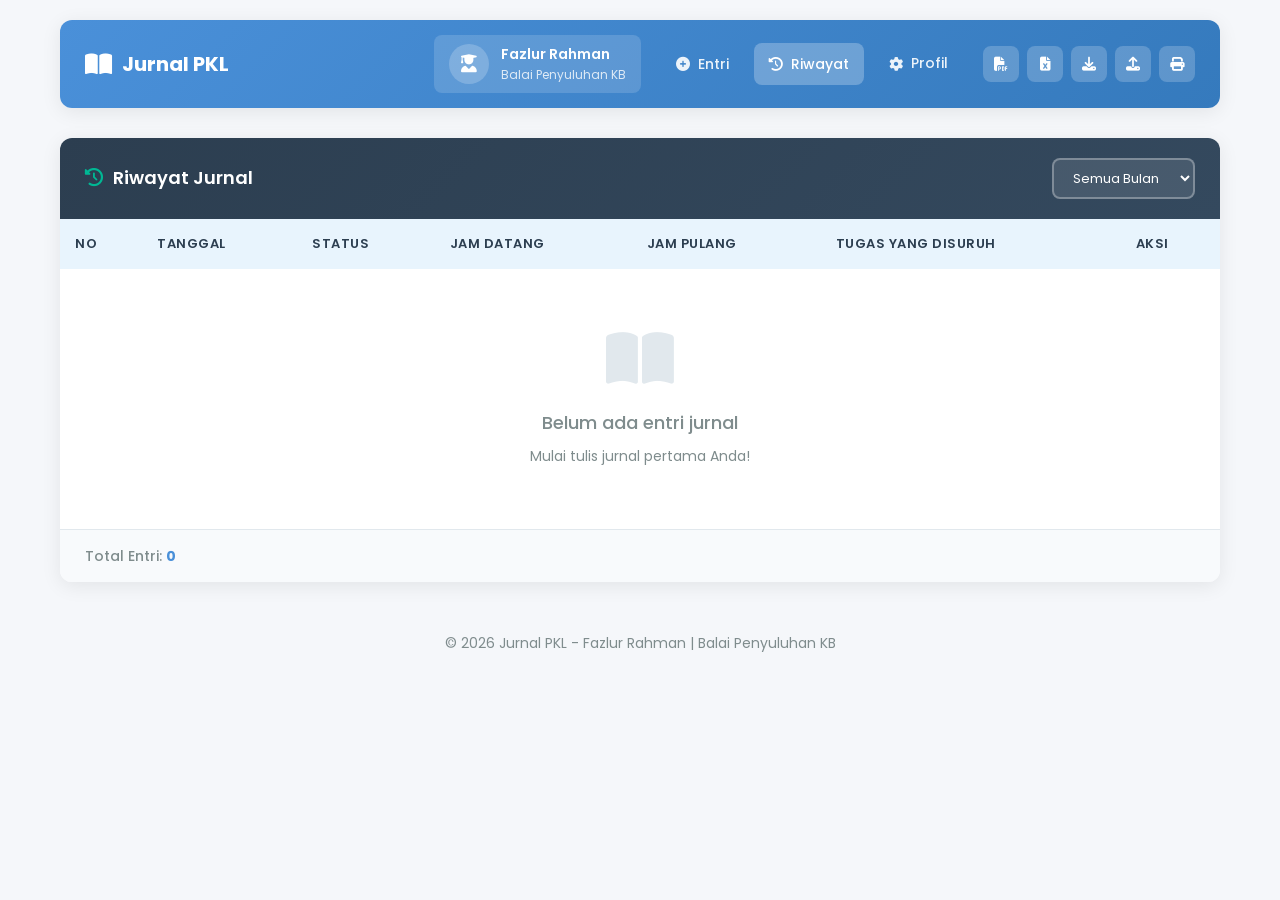
==== commit 0cd4a5ca: "Add navbar with profile modal and mobile responsive hamburger menu" ====
--- a/history.html
+++ b/history.html
@@ -48,42 +48,48 @@
               <i class="fas fa-cog"></i> Profil
             </button>
           </div>
+          <div class="navbar-toolbar">
+            <button
+              class="toolbar-btn"
+              onclick="exportToPDF()"
+              title="Export PDF"
+            >
+              <i class="fas fa-file-pdf"></i>
+            </button>
+            <button
+              class="toolbar-btn"
+              onclick="exportToExcel()"
+              title="Export Excel"
+            >
+              <i class="fas fa-file-excel"></i>
+            </button>
+            <button
+              class="toolbar-btn"
+              onclick="backupData()"
+              title="Backup Data"
+            >
+              <i class="fas fa-download"></i>
+            </button>
+            <button
+              class="toolbar-btn"
+              onclick="document.getElementById('restoreFile').click()"
+              title="Restore Data"
+            >
+              <i class="fas fa-upload"></i>
+            </button>
+            <input
+              type="file"
+              id="restoreFile"
+              accept=".json"
+              style="display: none"
+              onchange="restoreData(this)"
+            />
+            <button class="toolbar-btn" onclick="printJournal()" title="Cetak">
+              <i class="fas fa-print"></i>
+            </button>
+          </div>
         </nav>
       </header>
-
-      <!-- Toolbar -->
-      <div class="toolbar">
-        <button class="toolbar-btn" onclick="exportToPDF()" title="Export PDF">
-          <i class="fas fa-file-pdf"></i> PDF
-        </button>
-        <button
-          class="toolbar-btn"
-          onclick="exportToExcel()"
-          title="Export Excel"
-        >
-          <i class="fas fa-file-excel"></i> Excel
-        </button>
-        <button class="toolbar-btn" onclick="backupData()" title="Backup Data">
-          <i class="fas fa-download"></i> Backup
-        </button>
-        <button
-          class="toolbar-btn"
-          onclick="document.getElementById('restoreFile').click()"
-          title="Restore Data"
-        >
-          <i class="fas fa-upload"></i> Restore
-        </button>
-        <input
-          type="file"
-          id="restoreFile"
-          accept=".json"
-          style="display: none"
-          onchange="restoreData(this)"
-        />
-        <button class="toolbar-btn" onclick="printJournal()" title="Cetak">
-          <i class="fas fa-print"></i> Print
-        </button>
-      </div>
 
       <!-- Main Content -->
       <main class="main-content">
--- a/style.css
+++ b/style.css
@@ -40,161 +40,6 @@
   padding: 20px;
 }
 
-/* ===== Navbar ===== */
-.navbar {
-  background: linear-gradient(
-    135deg,
-    var(--primary) 0%,
-    var(--primary-dark) 100%
-  );
-  border-radius: var(--radius);
-  padding: 15px 25px;
-  margin-bottom: 25px;
-  display: flex;
-  justify-content: space-between;
-  align-items: center;
-  box-shadow: var(--shadow);
-  flex-wrap: wrap;
-  gap: 15px;
-}
-
-.navbar-brand {
-  display: flex;
-  align-items: center;
-  gap: 10px;
-  color: white;
-  font-size: 20px;
-  font-weight: 700;
-}
-
-.navbar-brand i {
-  font-size: 24px;
-}
-
-.navbar-toggle {
-  display: none;
-  background: rgba(255, 255, 255, 0.2);
-  border: none;
-  border-radius: var(--radius-sm);
-  width: 40px;
-  height: 40px;
-  color: white;
-  font-size: 18px;
-  cursor: pointer;
-}
-
-.navbar-menu {
-  display: flex;
-  align-items: center;
-  gap: 20px;
-  flex-wrap: wrap;
-}
-
-.navbar-profile {
-  display: flex;
-  align-items: center;
-  gap: 12px;
-  padding: 8px 15px;
-  background: rgba(255, 255, 255, 0.15);
-  border-radius: var(--radius-sm);
-}
-
-.navbar-avatar {
-  width: 40px;
-  height: 40px;
-  background: rgba(255, 255, 255, 0.2);
-  border-radius: 50%;
-  display: flex;
-  align-items: center;
-  justify-content: center;
-  color: white;
-  font-size: 18px;
-}
-
-.navbar-profile-info {
-  display: flex;
-  flex-direction: column;
-  color: white;
-}
-
-.navbar-profile-info span {
-  font-weight: 600;
-  font-size: 14px;
-}
-
-.navbar-profile-info small {
-  font-size: 12px;
-  opacity: 0.9;
-}
-
-.navbar-links {
-  display: flex;
-  align-items: center;
-  gap: 10px;
-}
-
-.navbar-link {
-  display: flex;
-  align-items: center;
-  gap: 8px;
-  padding: 10px 18px;
-  background: rgba(255, 255, 255, 0.15);
-  border: 1px solid rgba(255, 255, 255, 0.3);
-  border-radius: var(--radius-sm);
-  color: white;
-  text-decoration: none;
-  font-size: 14px;
-  font-weight: 500;
-  cursor: pointer;
-  transition: var(--transition);
-}
-
-.navbar-link:hover {
-  background: rgba(255, 255, 255, 0.25);
-  border-color: white;
-}
-
-.navbar-link.active {
-  background: white;
-  color: var(--primary);
-  border-color: white;
-}
-
-/* ===== Toolbar ===== */
-.toolbar {
-  display: flex;
-  gap: 10px;
-  margin-bottom: 25px;
-  flex-wrap: wrap;
-}
-
-.toolbar .toolbar-btn {
-  display: flex;
-  align-items: center;
-  gap: 8px;
-  padding: 10px 18px;
-  background: var(--card-bg);
-  border: 2px solid var(--border);
-  border-radius: var(--radius-sm);
-  color: var(--text-primary);
-  font-size: 13px;
-  font-weight: 500;
-  cursor: pointer;
-  transition: var(--transition);
-  box-shadow: var(--shadow);
-}
-
-.toolbar .toolbar-btn:hover {
-  border-color: var(--primary);
-  color: var(--primary);
-  transform: translateY(-2px);
-  box-shadow: var(--shadow-hover);
-}
-
-.toolbar .toolbar-btn i {
-  font-size: 16px;
-}
-
 /* ===== Header ===== */
 .header {
   background: linear-gradient(
@@ -252,147 +97,6 @@
   font-size: 14px;
 }
 
-/* ===== Profile Input Fields ===== */
-.profile-inputs {
-  display: flex;
-  flex-direction: column;
-  gap: 8px;
-}
-
-.profile-input {
-  background: rgba(255, 255, 255, 0.15);
-  border: 1px solid rgba(255, 255, 255, 0.3);
-  border-radius: var(--radius-sm);
-  padding: 8px 12px;
-  color: white;
-  font-family: "Poppins", sans-serif;
-  font-size: 14px;
-  transition: var(--transition);
-  backdrop-filter: blur(5px);
-}
-
-.profile-input:focus {
-  outline: none;
-  background: rgba(255, 255, 255, 0.25);
-  border-color: rgba(255, 255, 255, 0.5);
-}
-
-.profile-input::placeholder {
-  color: rgba(255, 255, 255, 0.7);
-}
-
-.profile-input-date {
-  width: 160px;
-}
-
-.profile-input-name {
-  font-size: 20px;
-  font-weight: 700;
-  width: 250px;
-}
-
-.profile-input-location {
-  width: 200px;
-}
-
-.profile-inputs p {
-  display: flex;
-  align-items: center;
-  gap: 8px;
-  margin-bottom: 0;
-}
-
-.profile-inputs p i {
-  width: 16px;
-  text-align: center;
-}
-
-.profile-dates {
-  display: flex;
-  align-items: center;
-  gap: 8px;
-  color: rgba(255, 255, 255, 0.9);
-  font-size: 14px;
-}
-
-.profile-dates .date-separator {
-  color: rgba(255, 255, 255, 0.7);
-}
-
-/* ===== Profile Modal ===== */
-.modal-header {
-  display: flex;
-  justify-content: space-between;
-  align-items: center;
-  margin-bottom: 20px;
-  padding-bottom: 15px;
-  border-bottom: 1px solid var(--border);
-}
-
-.modal-header h3 {
-  margin: 0;
-  display: flex;
-  align-items: center;
-  gap: 10px;
-}
-
-.modal-header h3 i {
-  color: var(--primary);
-}
-
-.modal-close {
-  background: var(--danger);
-  border: none;
-  width: 32px;
-  height: 32px;
-  border-radius: 50%;
-  font-size: 16px;
-  cursor: pointer;
-  color: white;
-  display: flex;
-  align-items: center;
-  justify-content: center;
-  transition: var(--transition);
-}
-
-.modal-close:hover {
-  background: #c0392b;
-  transform: scale(1.1);
-}
-
-.profile-form .form-group {
-  margin-bottom: 15px;
-}
-
-.profile-form .form-input {
-  width: 100%;
-  padding: 12px 15px;
-  border: 2px solid var(--border);
-  border-radius: var(--radius-sm);
-  font-family: "Poppins", sans-serif;
-  font-size: 14px;
-  color: var(--text-primary);
-  transition: var(--transition);
-}
-
-.profile-form .form-input:focus {
-  outline: none;
-  border-color: var(--primary);
-  box-shadow: 0 0 0 3px rgba(74, 144, 217, 0.1);
-}
-
-.profile-form .form-row {
-  display: grid;
-  grid-template-columns: 1fr 1fr;
-  gap: 15px;
-}
-
-@media (max-width: 500px) {
-  .profile-form .form-row {
-    grid-template-columns: 1fr;
-  }
-}
-
 /* ===== Header Actions ===== */
 .header-actions {
   display: flex;
@@ -428,6 +132,188 @@
 
 .toolbar-btn:active {
   transform: translateY(0);
+}
+
+/* ===== Navbar ===== */
+.navbar {
+  background: linear-gradient(
+    135deg,
+    var(--primary) 0%,
+    var(--primary-dark) 100%
+  );
+  border-radius: var(--radius);
+  padding: 15px 25px;
+  margin-bottom: 30px;
+  display: flex;
+  justify-content: space-between;
+  align-items: center;
+  box-shadow: var(--shadow);
+  flex-wrap: wrap;
+  gap: 15px;
+}
+
+.navbar-brand {
+  display: flex;
+  align-items: center;
+  gap: 10px;
+  color: white;
+  font-size: 20px;
+  font-weight: 700;
+  flex-shrink: 0;
+}
+
+.navbar-brand i {
+  font-size: 24px;
+}
+
+.navbar-toggle {
+  display: none;
+  background: rgba(255, 255, 255, 0.25);
+  border: none;
+  border-radius: var(--radius-sm);
+  color: white;
+  width: 40px;
+  height: 40px;
+  cursor: pointer;
+  font-size: 18px;
+  flex-shrink: 0;
+  align-items: center;
+  justify-content: center;
+}
+
+.navbar-menu {
+  display: flex;
+  align-items: center;
+  gap: 20px;
+  flex-wrap: wrap;
+}
+
+.navbar-profile {
+  display: flex;
+  align-items: center;
+  gap: 12px;
+  padding: 8px 15px;
+  background: rgba(255, 255, 255, 0.15);
+  border-radius: var(--radius-sm);
+}
+
+.navbar-avatar {
+  width: 40px;
+  height: 40px;
+  background: rgba(255, 255, 255, 0.2);
+  border-radius: 50%;
+  display: flex;
+  align-items: center;
+  justify-content: center;
+  color: white;
+  font-size: 18px;
+}
+
+.navbar-profile-info {
+  display: flex;
+  flex-direction: column;
+  color: white;
+}
+
+.navbar-profile-info span {
+  font-weight: 600;
+  font-size: 14px;
+}
+
+.navbar-profile-info small {
+  font-size: 12px;
+  opacity: 0.8;
+}
+
+.navbar-links {
+  display: flex;
+  gap: 10px;
+  align-items: center;
+}
+
+.navbar-link {
+  display: flex;
+  align-items: center;
+  gap: 8px;
+  padding: 10px 15px;
+  color: rgba(255, 255, 255, 0.9);
+  text-decoration: none;
+  border-radius: var(--radius-sm);
+  background: transparent;
+  border: none;
+  cursor: pointer;
+  font-family: "Poppins", sans-serif;
+  font-size: 14px;
+  font-weight: 500;
+  transition: var(--transition);
+}
+
+.navbar-link:hover {
+  background: rgba(255, 255, 255, 0.15);
+  color: white;
+}
+
+.navbar-link.active {
+  background: rgba(255, 255, 255, 0.25);
+  color: white;
+}
+
+.navbar-toolbar {
+  display: flex;
+  gap: 8px;
+}
+
+.navbar-toolbar .toolbar-btn {
+  width: 36px;
+  height: 36px;
+  font-size: 14px;
+}
+
+/* ===== Modal Header ===== */
+.modal-header {
+  display: flex;
+  justify-content: space-between;
+  align-items: center;
+  margin-bottom: 20px;
+}
+
+.modal-header h3 {
+  margin: 0;
+  display: flex;
+  align-items: center;
+  gap: 10px;
+}
+
+.modal-close {
+  background: transparent;
+  border: none;
+  color: var(--text-secondary);
+  cursor: pointer;
+  font-size: 20px;
+  padding: 5px;
+}
+
+.modal-close:hover {
+  color: var(--text-primary);
+}
+
+/* ===== Profile Form ===== */
+.profile-form .form-group {
+  margin-bottom: 15px;
+}
+
+.profile-form .form-input {
+  width: 100%;
+  padding: 10px 12px;
+  border: 2px solid var(--border);
+  border-radius: var(--radius-sm);
+  font-family: "Poppins", sans-serif;
+  font-size: 14px;
+}
+
+.profile-form .form-input:focus {
+  outline: none;
+  border-color: var(--primary);
 }
 
 /* ===== Buttons ===== */
@@ -852,19 +738,18 @@
 
 /* ===== Responsive ===== */
 @media (max-width: 768px) {
-  .container {
-    padding: 15px;
-  }
-
-  /* Navbar mobile */
   .navbar {
+    display: flex;
+    flex-direction: row;
+    align-items: center;
+    justify-content: space-between;
     padding: 12px 15px;
-    margin-bottom: 15px;
-    position: relative;
+    gap: 15px;
   }
 
   .navbar-brand {
     font-size: 18px;
+    flex-shrink: 0;
   }
 
   .navbar-brand i {
@@ -872,16 +757,17 @@
   }
 
   .navbar-toggle {
-    display: flex;
-    align-items: center;
-    justify-content: center;
+    display: flex !important;
+    flex-shrink: 0;
+    width: 40px;
+    height: 40px;
+    background: rgba(255, 255, 255, 0.3);
   }
 
   .navbar-menu {
     display: none;
+    flex-direction: column;
     width: 100%;
-    flex-direction: column;
-    align-items: stretch;
     padding-top: 15px;
     border-top: 1px solid rgba(255, 255, 255, 0.2);
   }
@@ -891,8 +777,8 @@
   }
 
   .navbar-profile {
+    width: 100%;
     justify-content: center;
-    padding: 12px;
   }
 
   .navbar-links {
@@ -903,247 +789,59 @@
   .navbar-link {
     width: 100%;
     justify-content: center;
-    padding: 12px;
-  }
-
-  /* Toolbar mobile */
-  .toolbar {
-    margin-bottom: 15px;
-    gap: 8px;
-  }
-
-  .toolbar .toolbar-btn {
-    flex: 1;
-    min-width: calc(50% - 4px);
+  }
+
+  .navbar-toolbar {
+    width: 100%;
     justify-content: center;
-    padding: 10px 12px;
-    font-size: 12px;
-  }
-
-  .toolbar .toolbar-btn i {
-    font-size: 14px;
-  }
-
-  /* Cards & Forms */
-  .card {
-    margin-bottom: 15px;
+    padding-top: 10px;
+    border-top: 1px solid rgba(255, 255, 255, 0.2);
+  }
+
+  .header {
+    flex-direction: column;
+    text-align: center;
+  }
+
+  .profile-section {
+    flex-direction: column;
+  }
+
+  .header-actions {
+    width: 100%;
+    justify-content: center;
+  }
+
+  .action-toolbar {
+    justify-content: center;
+    flex-wrap: wrap;
+  }
+
+  .profile-info h1 {
+    font-size: 22px;
   }
 
   .card-header {
     flex-direction: column;
     align-items: flex-start;
-    padding: 15px;
-  }
-
-  .card-header h2 {
-    font-size: 16px;
-  }
-
-  .filter-section {
-    width: 100%;
-    margin-top: 10px;
-  }
-
-  .filter-select {
-    width: 100%;
-  }
-
-  .journal-form {
-    padding: 15px;
-  }
-
-  .form-row {
-    grid-template-columns: 1fr;
-    gap: 15px;
-  }
-
-  .form-group {
-    margin-bottom: 15px;
-  }
-
-  .form-group label {
-    font-size: 13px;
-  }
-
-  .form-group input,
-  .form-group textarea,
-  .form-group select {
-    padding: 10px 12px;
-    font-size: 14px;
   }
 
   .form-actions {
     flex-direction: column;
-    gap: 10px;
-    margin-top: 20px;
   }
 
   .btn {
     width: 100%;
     justify-content: center;
-    padding: 12px 20px;
-  }
-
-  /* Table */
+  }
+
   .journal-table {
-    font-size: 11px;
+    font-size: 12px;
   }
 
   .journal-table th,
   .journal-table td {
-    padding: 8px 6px;
-  }
-
-  .action-buttons {
-    flex-direction: column;
-    gap: 5px;
-  }
-
-  .btn-edit,
-  .btn-delete {
-    padding: 6px 10px;
-    font-size: 12px;
-  }
-
-  .card-footer {
-    padding: 12px 15px;
-  }
-
-  .entry-count {
-    font-size: 13px;
-    text-align: center;
-  }
-
-  .empty-state {
-    padding: 40px 15px;
-  }
-
-  .empty-state i {
-    font-size: 48px;
-  }
-
-  .empty-state p {
-    font-size: 16px;
-  }
-
-  .footer {
-    padding: 15px;
-    font-size: 12px;
-  }
-
-  /* Modal responsive */
-  .modal-content {
-    padding: 20px;
-    width: 95%;
-    max-width: none;
-    margin: 10px;
-  }
-
-  .modal-header {
-    padding-bottom: 10px;
-    margin-bottom: 15px;
-  }
-
-  .modal-header h3 {
-    font-size: 18px;
-  }
-
-  .modal-close {
-    width: 28px;
-    height: 28px;
-    font-size: 14px;
-  }
-
-  .profile-form .form-row {
-    grid-template-columns: 1fr;
-    gap: 12px;
-  }
-
-  .profile-form .form-group {
-    margin-bottom: 12px;
-  }
-
-  .profile-form .form-input {
-    padding: 10px 12px;
-  }
-
-  .modal-actions {
-    flex-direction: column;
-    gap: 8px;
-  }
-
-  .modal-actions .btn {
-    width: 100%;
-  }
-}
-
-/* Extra small devices */
-@media (max-width: 480px) {
-  .navbar {
-    padding: 10px 12px;
-  }
-
-  .navbar-brand {
-    font-size: 16px;
-  }
-
-  .navbar-brand i {
-    font-size: 18px;
-  }
-
-  .navbar-toggle {
-    width: 36px;
-    height: 36px;
-    font-size: 16px;
-  }
-
-  .navbar-profile {
-    padding: 10px;
-  }
-
-  .navbar-avatar {
-    width: 36px;
-    height: 36px;
-    font-size: 16px;
-  }
-
-  .navbar-profile-info span {
-    font-size: 13px;
-  }
-
-  .navbar-profile-info small {
-    font-size: 11px;
-  }
-
-  .toolbar .toolbar-btn {
-    min-width: calc(50% - 4px);
-    padding: 8px 10px;
-    font-size: 11px;
-  }
-
-  .toolbar .toolbar-btn i {
-    font-size: 13px;
-  }
-
-  .card-header h2 {
-    font-size: 14px;
-  }
-
-  .journal-table {
-    font-size: 10px;
-  }
-
-  .journal-table th,
-  .journal-table td {
-    padding: 6px 4px;
-  }
-
-  .modal-content {
-    padding: 15px;
-  }
-
-  .modal-header h3 {
-    font-size: 16px;
+    padding: 10px 8px;
   }
 }
 
@@ -1151,6 +849,10 @@
 @media print {
   body {
     background: white;
+  }
+
+  .navbar {
+    display: none !important;
   }
 
   .header {
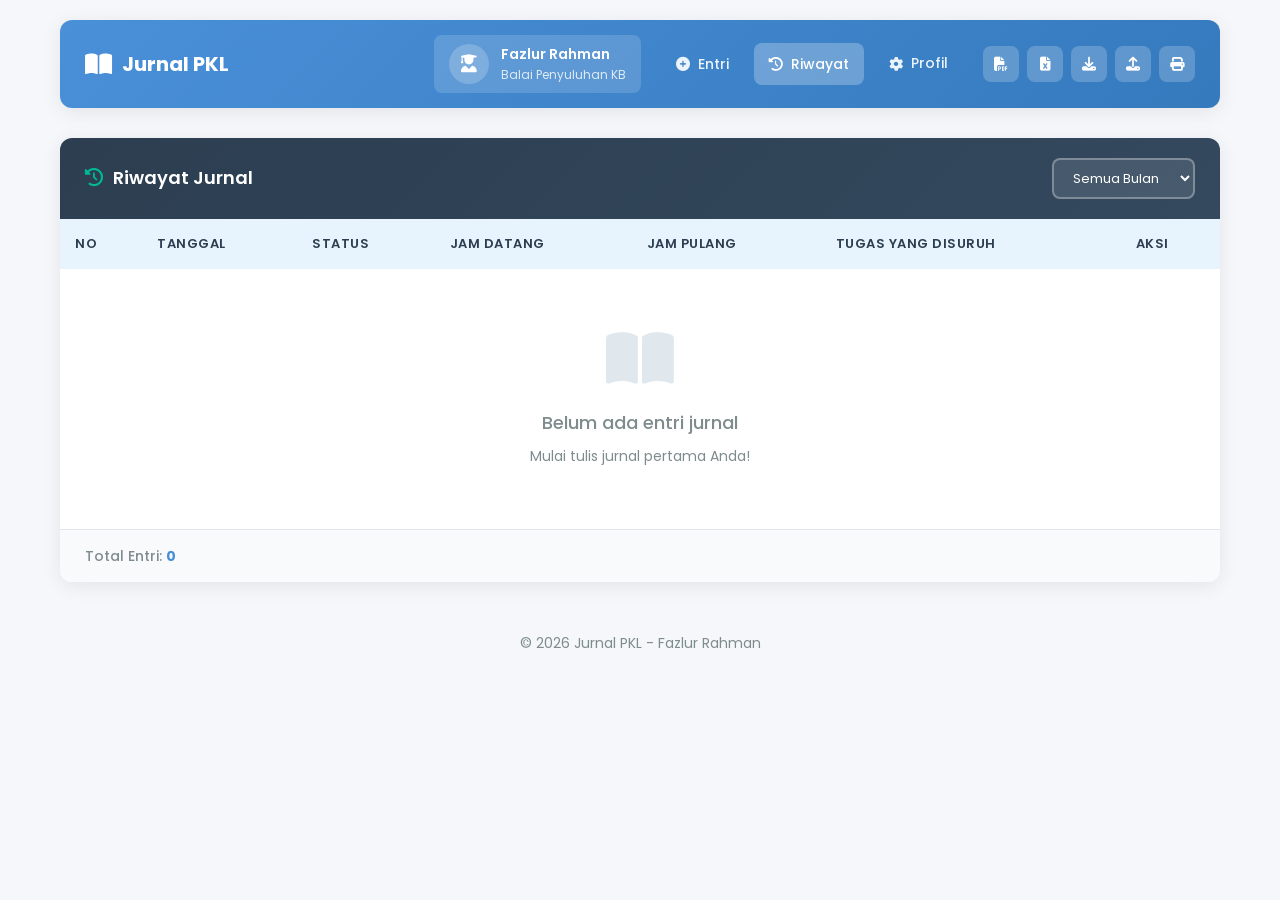
==== commit f2a2a982: "Remove 'Balai Penyuluhan KB' from footer" ====
--- a/history.html
+++ b/history.html
@@ -143,7 +143,7 @@
 
       <!-- Footer -->
       <footer class="footer">
-        <p>© 2026 Jurnal PKL - Fazlur Rahman | Balai Penyuluhan KB</p>
+        <p>© 2026 Jurnal PKL - Fazlur Rahman</p>
       </footer>
     </div>
 
